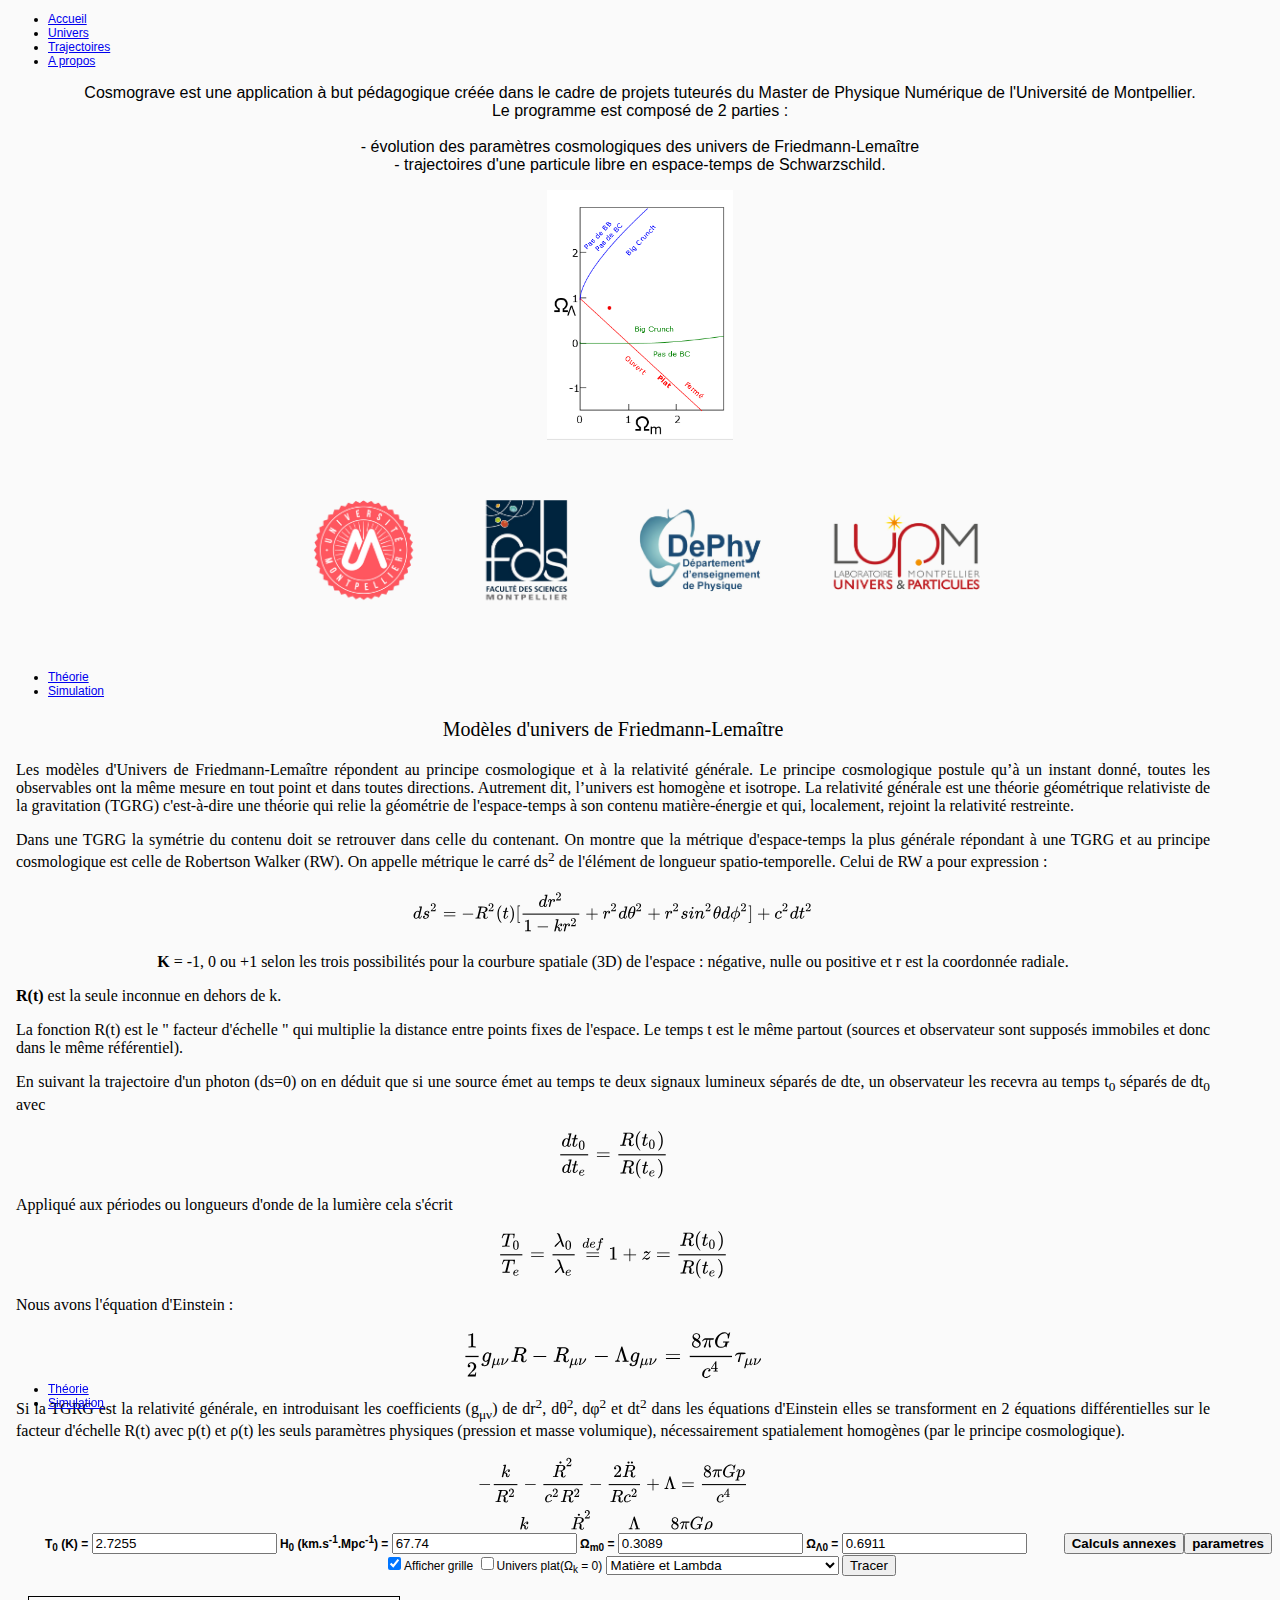
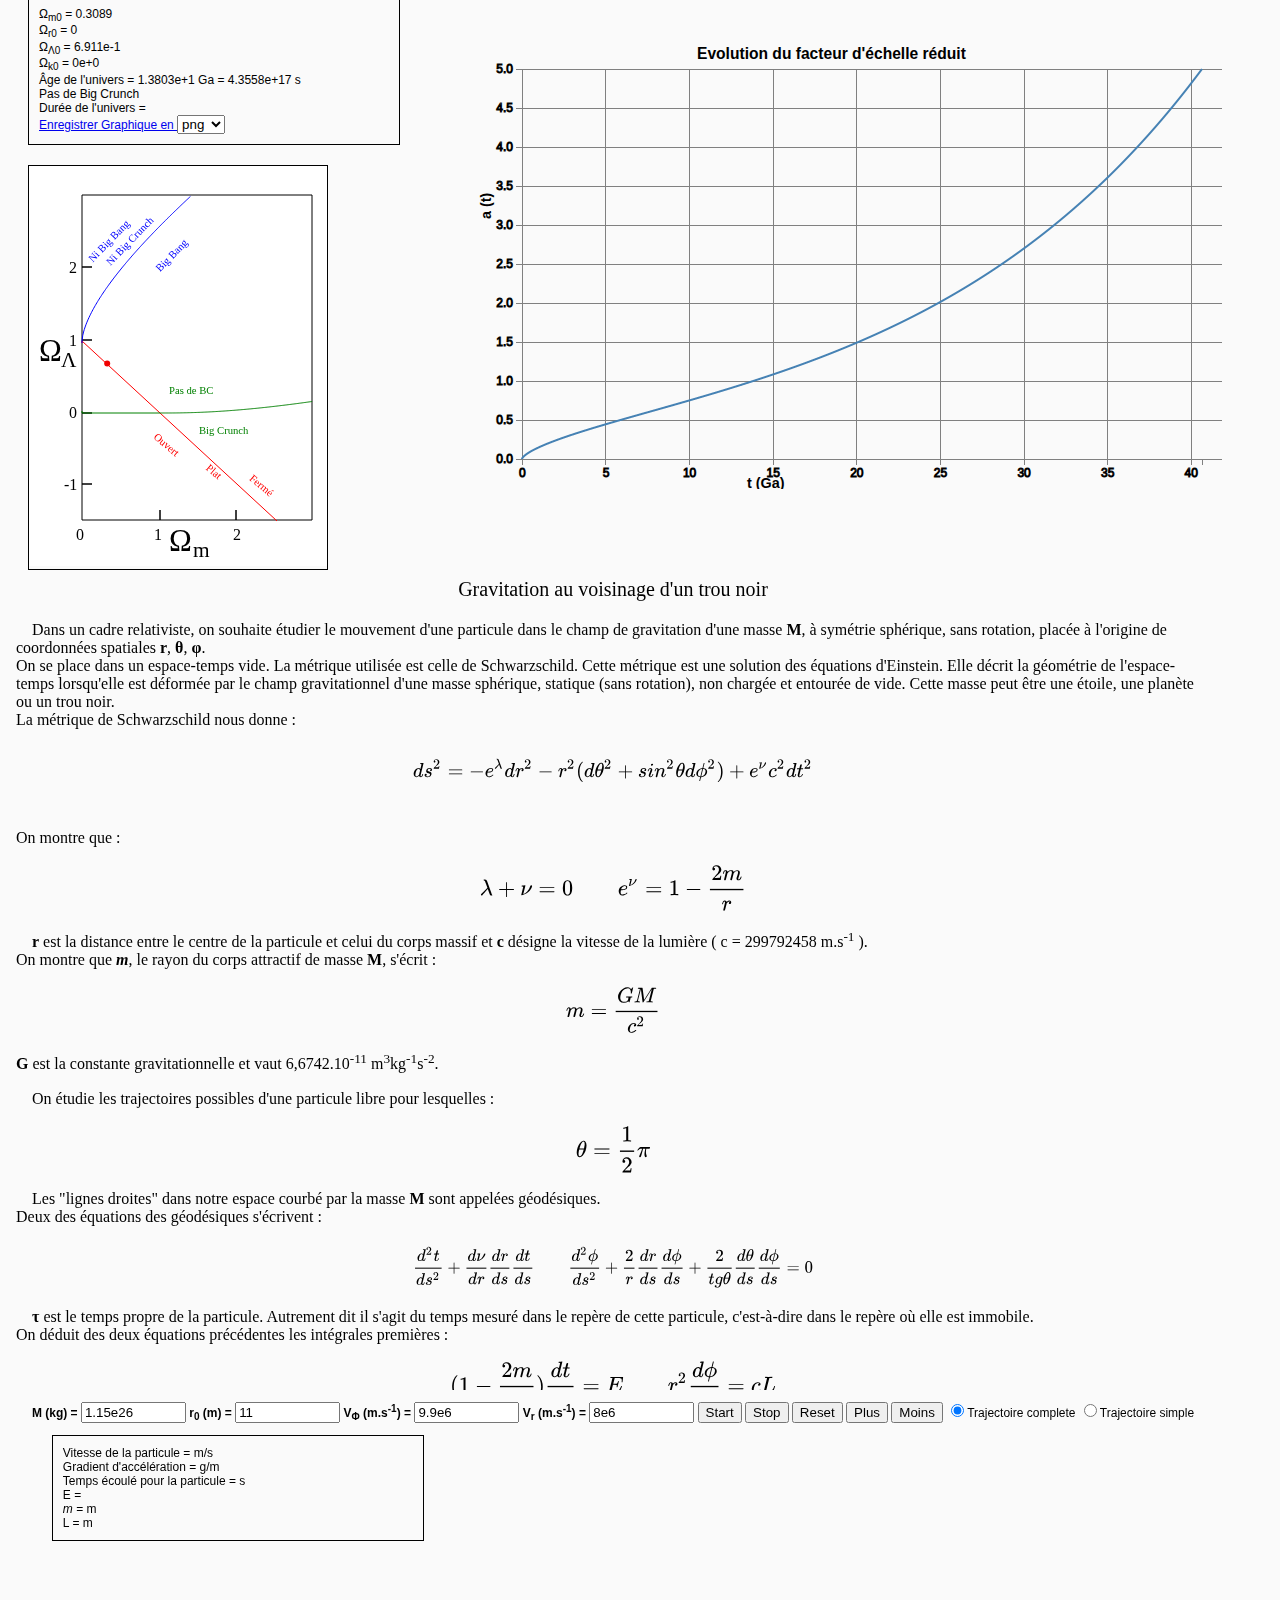
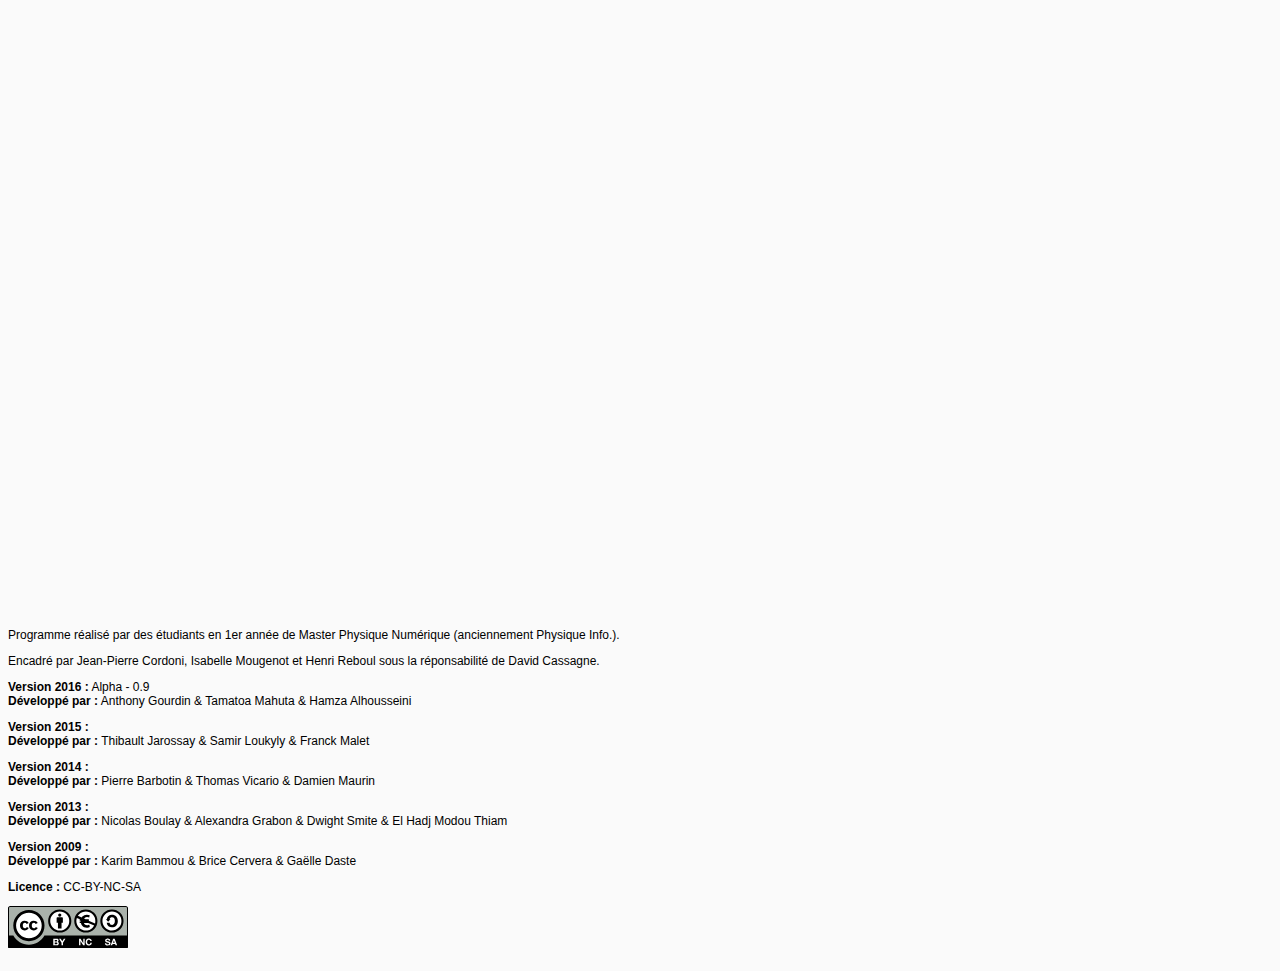
==== index.html @ a2ac2a6b "v0.9l" ====
<!DOCTYPE html>
<html>
	<head>
		<meta http-equiv="content-type" content="text/html; charset=UTF-8">
		<meta charset="utf-8">
		<meta name="description" content="Cosmograve, partie cosmo, programme qui permet de déterminer l'age de l'univers ainsi que tracer son evolution" />
		<meta http-equiv="Content-Language" content="fr-FR" />
		<title>Cosmograve</title>
		<link rel="stylesheet" media="screen and (min-width: 800px)" href="./lib/jquery-ui-1.11.4/jquery-ui.min.css">
		<link rel="stylesheet" media="screen and (min-width: 800px)" href="./css/style.css">
		<link rel="stylesheet" media="screen and (max-device-width: 800px)" type="text/css" title="mobile" href="./css/mobile.css" />
		
		<script src="./lib/jquery-1.12.3.min.js"></script>
		<!--<script src="./lib/math.min.js"></script>-->
		<script src="./lib/d3_min.js"></script>
		<script src="./lib/jquery-ui-1.11.4/jquery-ui.min.js"></script>
		<script src="./lib/canvg.min.js"></script>
		<script src="./lib/jsPDF.js"></script>
		<script src="./lib/jspdf_addimage_min.js"></script>
		<script src="./lib/FileSaver_min.js"></script>
		<script src="./lib/FileSaver_min.js"></script>
		
		<script src="./js/rungekutta.js"></script>
		<script src="./js/range_min.js"></script>
		<script src="./js/integrale.js"></script>
		<script src="./js/graphique_min.js"></script>
		<script src="./js/main_calcul.js"></script>
		<script src="./js/ouvrirPopup_min.js"></script>
		<script src="./js/cosh_min.js"></script>
		<script src="./js/canvas_min.js"></script>
		<script src="./js/initialisation_index_min.js"></script>
		<script src="./js/defiler_image_min.js"></script>
		<script src="./js/ddl_canvas_min.js"></script>
		<script src="./js/calculDpTheta_min.js"></script>
		<script src="./js/calcul_annexe.js"></script>
		<script src="./js/save_para_min.js"></script>
	</head>
	
	<body>
		<div id="masquer">
			<div id="tabs">
				
				<ul>
					<li><a href="#tabs-1">Accueil</a></li>
					<li><a href="#tabs-2">Univers</a></li>
					<li><a href="#tabs-3">Trajectoires</a></li>
					<li><a href="#tabs-4">A propos</a></li>
				</ul>
				
				<div id="tabs-1">
					<p style="text-align: center; font-size:16px">Cosmograve est une application à but pédagogique créée dans le cadre de projets tuteurés du Master de Physique Numérique de l'Université de Montpellier.<br />Le programme est composé de 2 parties :<br /><br />- évolution des paramètres cosmologiques des univers de Friedmann-Lemaître<br />- trajectoires d'une particule libre en espace-temps de Schwarzschild.</p>
					<p style="text-align: center;">
						<img src='./img/separatrice.png' style="display: inline;" height="250px">
						<img src='./img/univers_plat.png' style="display: none;" height="250px" >
						<img src='./img/separa.png' style="display: none;" height="250px" >
						<img src='./img/univer_ferme.png' style="display: none;" height="250px" >
					</p>
					
					<script type="text/javascript">
						//pour faire defiler les images
						I = 0 ;
						Imax = document.images.length - 1 ;
						suivante();
					</script> 
					<p style="text-align: center;"><img src="./img/logo.png" height="200px" /></p>
				</div>
				
				<div id="tabs-2">
					<div id="tabs-a">
						<ul>
							<li><a href="#tabs-a-1" title="tabs-a-1">Théorie</a></li>
							<li><a href="#tabs-a-2" title="tabs-a-2">Simulation</a></li>
						</ul>
						<div id="tabs-a-1">
							<object id="theorie" type="text/html" data="./sous_page/theorie_cosmologie.html" width="1300" height="560"></object>
						</div>
						<div id="tabs-a-2">
							<div id="plus"><button type="button" onClick="document.getElementById('masquer').style.opacity = 0.3; document.getElementById('annexes').style.display = 'inline'; getDonnee();">Calculs annexes</button><button id="para" type="button" onClick="document.getElementById('masquer').style.opacity = 0.3; document.getElementById('parametres_popup').style.display = 'inline'; getData_para();">parametres</button></div>
							<div id="temp"></div>
							<form id="parametres" action="" method="post" autocomplete="off">
								
								<input type="hidden" id="c" value="299792458" />
								<input type="hidden" id="G" value="6.67385e-11" />
								<input type="hidden" id="h" value="6.62607004e-34" />
								<input type="hidden" id="k" value="1.38064852e-23" />
								<input type="hidden" id="typeannee" value="Grégorienne" />
								<input type="hidden" id="nbr_precision" value="4" />
								
								<div class="desact_retour">
									<label for="T0">T<sub>0</sub> (K) =</label>
									<input id="T0" value="2.7255" maxlength="10" type="text"> 
								</div>
								<div class="desact_retour">
									<label for="H0">H<sub>0</sub> (km.s<sup>-1</sup>.Mpc<sup>-1</sup>) =</label>
									<input id="H0" value="67.74" maxlength="10" type="text">
								</div>
								<div class="desact_retour">
									<label for="omegam0">&Omega;<sub>m0</sub> =</label>
									<input id="omegam0" value="0.3089" maxlength="10" type="text">
								</div>
								<div class="desact_retour">
									<label for="omegalambda0">&Omega;<sub>&Lambda;0</sub> =</label>
									<input id="omegalambda0" value="0.6911" maxlength="10" type="text">
								</div>
								
								<div>
									<input id="grille" type="checkbox" name="grille" checked="checked">Afficher grille
									<input id="univ_plat" type="checkbox" name="univ_plat">Univers plat(&Omega;<sub>k</sub> = 0)
									
									<select id="liste" name="type" size="1">
										<option selected="selected">Mati&egrave;re et Lambda</option>
										<option>Mati&egrave;re, Lambda et RFC</option>
										<option>Mati&egrave;re, Lambda, RFC et Neutrinos</option>
									</select>
									
									<div class="button, desact_retour" onclick="calcul()">
										<button type="button">Tracer</button>
									</div>
									
								</div>
							</form>
							
							<div id="graphique">
							</div>
							<canvas id="canvas_1" style="display : none;" width="750px"></canvas>
							
							<div id="information">
								&Omega;<sub>m0</sub> = <span id="resultat_omegam0"></span><br />
								&Omega;<sub>r0</sub> = <span id="resultat_omegar0"></span><br />
								&Omega;<sub>&Lambda;0</sub> = <span id="resultat_omegarlambda0"></span><br />
								&Omega;<sub>k0</sub> = <span id="resultat_omegak0"></span><br />
								<span id="resultat_ageunivers"></span><br />
								<span id="resultat_bigcrunch"></span><br />
								Durée de l'univers = <span id="resultat_dureeuniv"></span><br />
								<a id="dl" download="Cosmograve.png" href="#">Enregistrer Graphique en </a><SELECT id="type" size="1">
									<OPTION value="png">png
										<OPTION value="bmp">bmp
											<OPTION value="jpeg">jpeg
												<OPTION value="pdf">pdf
												</SELECT>
											</div>
											
											<div id="modele">
												<canvas id="canvas" width="298" height="400">
													<p>Désolé, votre navigateur ne supporte pas Canvas. Mettez-vous à jour</p>
												</canvas>
											</div>
											<script src="./js/univers_plat_min.js"></script>
											<script src="./js/canvas_h0neg_min.js"></script>
											<script type="text/javascript">
												canvas  = document.getElementById('canvas');
												context = canvas.getContext('2d');
												
												graphique  = document.getElementById('graphique');
												
												document.getElementById("dl").addEventListener('click', dlCanvas, false);
												
												//genere le premier graphique des generatrices et lance le 1er calcul
												update_modele();
												calcul();
												
												//lance la fonction qui actualise le graph des generatrices et les valeurs des omega r et lambda lorque l'on click dessus
												var myImg = document.getElementById("canvas");
												myImg.onmousedown = GetCoordinates;
											</script>
											
										</div>
									</div> 
								</div>
								
								<div id="tabs-3">
									<div id="tabs-b">
										<ul>
											<li><a href="#tabs-b-1" title="tabs-b-1">Théorie</a></li>
											<li><a href="#tabs-b-2" title="tabs-b-2">Simulation</a></li>
										</ul>
										<div id="tabs-b-1">
											<object id="theorie_gravi" type="text/html" data="./sous_page/theorie_gravitation.html" width="1300" height="560"></object>
										</div>
										<div id="tabs-b-2">
											<object id="simu_gravi" type="text/html" data="./sous_page/gravitation_simulation.html" width="1300" height="560"></object>
										</div>
									</div>
								</div>
								
								<div id="tabs-4">
									<p>Programme réalisé par des étudiants en 1er année de Master Physique Numérique (anciennement Physique Info.).</p>
									<p>Encadré par Jean-Pierre Cordoni, Isabelle Mougenot et Henri Reboul  sous la réponsabilité de David Cassagne.</p>
									<p><strong>Version 2016 :</strong> Alpha - 0.9<br />
										<strong>Développé par :</strong>  Anthony Gourdin
										& Tamatoa Mahuta
									& Hamza Alhousseini</p>
									
									<p><strong>Version 2015 :</strong><br />
										<strong>Développé par :</strong>  Thibault Jarossay
										& Samir Loukyly
										& Franck Malet
									</p>
									
									<p><strong>Version 2014 :</strong><br />
										<strong>Développé par :</strong> Pierre Barbotin
										& Thomas Vicario
										& Damien Maurin
									</p>
									
									<p><strong>Version 2013 :</strong><br />
										<strong>Développé par :</strong>  Nicolas Boulay
										& Alexandra Grabon
										& Dwight Smite
										& El Hadj Modou Thiam
									</p>
									
									<p><strong>Version 2009 :</strong><br />
										<strong>Développé par :</strong>  Karim Bammou
										& Brice Cervera
										& Gaëlle Daste
									</p>
									<p><strong>Licence :</strong> CC-BY-NC-SA </p><p><object type="image/svg+xml" data="./img/by-nc-sa.eu.svg" width="180" height="50">Le navigateur ne peut lire ce kiwi</object></p>
								</div>
							</div>
						</div>
						
						<div id="annexes">
							<div id="tabs_annexes">
								
								<ul>
									<li><a href="#tabs-1">Calculs Annexes</a></li>
								</ul>
								
								<div id="tabs-1">
									
									Les paramètres cosmologiques:
									<div>
										<label for="T0_annexes">T<sub>0</sub> =</label>
										<span id="T0_annexes" style="color:blue"></span> K
									</div>
									
									<div>
										<label for="H0_annexes">H<sub>0</sub> =</label>
										<span id="H0_annexes" style="color:blue"></span> km.s<sup>-1</sup>.Mpc<sup>-1</sup>
									</div>
									
									<div>
										<label for="omegam0_annexes">&Omega;<sub>m0</sub> =</label>
										<span id="omegam0_annexes" style="color:blue"></span>
									</div>
									
									<div>
										<label for="omegalambda0_annexes">&Omega;<sub>&Lambda;0</sub> =</label>
										<span id="omegalambda0_annexes" style="color:blue"></span>
									</div>
									
									<div>
										<label for="resultat_omegar0_annexes">&Omega;<sub>r0</sub> =</label>
										<span id="resultat_omegar0_annexes" style="color:blue"></span>
									</div>
									
									<div>
										<label for="resultat_omegak0_annexes">&Omega;<sub>k0</sub> =</label>
										<span id="resultat_omegak0_annexes" style="color:blue"></span>
									</div>
									
									<div class="desact_retour">
										<label for="type_annexes">Type =</label>
										<span id="type_annexes" style="color:blue"></span>
									</div>
									
									<form id="nouvellesDonnees" action="" method="post">
										<div class="desact_retour">
											<label for="z1">z<sub>1</sub> =</label>
											<input id="z1" value="0" maxlength="13" type="text">
										</div>
										<div class="desact_retour">
											<label for="z2">z<sub>2</sub> =</label>
											<input id="z2" value="0" maxlength="13" type="text"> 
										</div>
										<script type="text/javascript">
											function getDonnee(){
												document.getElementById("T0_annexes").innerHTML = document.getElementById("T0").value;
												document.getElementById("H0_annexes").innerHTML = document.getElementById("H0").value;
												document.getElementById("omegam0_annexes").innerHTML = document.getElementById("omegam0").value;
												document.getElementById("resultat_omegar0_annexes").innerHTML = document.getElementById("resultat_omegar0").innerHTML;
												document.getElementById("resultat_omegak0_annexes").innerHTML = document.getElementById("resultat_omegak0").innerHTML;
												document.getElementById("omegalambda0_annexes").innerHTML = document.getElementById("omegalambda0").value;
												document.getElementById("type_annexes").innerHTML = document.getElementById("liste").value;
												
												document.getElementById("T0_annexes").value = document.getElementById('T0').value;
												document.getElementById("H0_annexes").value = document.getElementById('H0').value;
												document.getElementById("omegam0_annexes").value = document.getElementById('omegam0').value;
												document.getElementById("omegalambda0_annexes").value = document.getElementById('omegalambda0').value;
												document.getElementById("resultat_omegak0_annexes").value = document.getElementById('resultat_omegak0').value;
											}
											
											$( "#z1" ).change(function() {
												if(document.getElementById("z1").value > 5e6 && !(document.getElementById("liste").options[2].selected || document.getElementById("liste").options[1].selected)){
													alert("La valeur maximale du décalage spectral z1 est de 5e6 sans radiation, elle a été redéfinie à 5e6.");
													document.getElementById("z1").value = 5e6;
												}
											});
											
											$( "#z2" ).change(function() {
												if(document.getElementById("z2").value > 5e6 && !(document.getElementById("liste").options[2].selected || document.getElementById("liste").options[1].selected)){
													alert("La valeur maximale du décalage spectral z2 est de 5e6 sans radiation, elle a été redéfinie à 5e6.");
													document.getElementById("z2").value = 5e6;
												}
											});
										</script>
										<div id="plus"><button type="button" onclick="calcu()">Calcul</button> 
										</div>
									</form>
									<br />
									<div>
										<div>
											<label for="dm1">d<sub>m1</sub> =</label>
											<span id="dm1" style="color:blue"></span> m = <span id="dm1_pc" style="color:blue"></span> pc
										</div>
										<div>
											<label for="dm2">d<sub>m2</sub> =</label>
											<span id="dm2" style="color:blue"></span> m = <span id="dm2_pc" style="color:blue"></span> pc
										</div>
										<div>
											<label for="dm">d<sub>m2</sub> - d<sub>m1</sub> =</label>
											<span id="dm" style="color:blue"></span> m = <span id="dm_pc" style="color:blue"></span> pc
										</div>
					
										<div>
											<label for="tempsEmission">t<sub>1</sub>=</label>
											<span id="tempsEmission" style="color:blue"></span> a = <span id="tempsEmission_sec" style="color:blue"></span> s
										</div>
										
										<div>
											<label for="tempsReception">t<sub>2</sub>=</label>
											<span id="tempsReception" style="color:blue"></span> a = <span id="tempsReception_sec" style="color:blue"></span> s
										</div>
										
										<div>
											<label for="agebetween">t<sub>2</sub>-t<sub>1</sub> =</label>
											<span id="agebetween" style="color:blue"></span> a = <span id="agebetween_sec" style="color:blue"></span> s
										</div>
										
										
										<div>
											<p>Les 2 calculs suivants utilisent z<sub>1</sub>,</p>
											<div class="desact_retour">
												<label for="diametre">D =</label>
												<input id="diametre" value="" maxlength="17" type="text">  (m)
												<input type="button" value="--> θ" onClick="calcultheta();">
											</div>
											<div class="desact_retour">
												<input type="button" value="D <--" onClick="calculD();">
												<label for="theta">θ =</label>
												<input id="theta" value="" maxlength="17" type="text"> (Seconde d'arc)
											</div>
										</div>
									</div>
									
									<div id="plus"><button type="button" onclick="document.getElementById('masquer').style.opacity = 1; document.getElementById('annexes').style.display = 'none';">Retour</button></div>
								</div>
							</div>
						</div>
						
						<div id="parametres_popup">
							<script>
								$(function() {
									$( "#tabs_parametres" ).tabs();
								});
							</script>
							<script>
								function reset(){
									document.getElementById('c_para').value = 299792458;
									document.getElementById('k_para').value = 1.38064852e-23;
									document.getElementById('h_para').value = 6.62607004e-34;
									document.getElementById('G_para').value = 6.67385e-11;
									document.getElementById('typeannee_para').value = "Grégorienne";
									document.getElementById('nbr_precision_para').value = "4";
								}
								
								//initialise les champs dans la fenetre constantes
								function getData_para(){
									document.getElementById("c_para").value = document.getElementById('c').value;
									document.getElementById("k_para").value = document.getElementById('k').value;
									document.getElementById("h_para").value = document.getElementById('h').value;
									document.getElementById("G_para").value = document.getElementById('G').value;
									document.getElementById("typeannee_para").value = document.getElementById('typeannee').value;
									document.getElementById("nbr_precision_para").value = document.getElementById('nbr_precision').value;
								}
							</script>
							<div id="tabs_parametres">
								
								<ul>
									<li><a href="#tabs-1">Constantes et paramètres</a></li>
								</ul>
								
								<div id="tabs-1">
									<label for="c_para">c = </label><input type="text" id="c_para" /> m.s<sup>-1</sup><br />
									<label for="k_para">k = </label><input type="text" id="k_para" /> m<sup>2</sup>.kg.s<sup>-2</sup>.K<sup>-1</sup> <br />
									<label for="h_para">h = </label><input type="text" id="h_para" /> m<sup>2</sup>.kg.s<sup>-1</sup> <br />
									<label for="G_para">G = </label><input type="text" id="G_para" /> m<sup>3</sup>.kg<sup>-1</sup>.s<sup>-2</sup> <br /><br />
									
									<label for="typeannee_para">Type d'année = </label><SELECT id="typeannee_para" name="typeannee" size="1">
										<OPTION value="Grégorienne">Grégorienne
											<OPTION value="Sidérale">Sidérale
												<OPTION value="Julienne">Julienne
													<OPTION value="Tropique (2000)">Tropique (2000)
													</SELECT>
													<br /><br />
													
													<label for="nbr_precision_para">Nombre de chiffre après la virgule = </label><SELECT id="nbr_precision_para" name="nbr_precision" size="1">
														<OPTION value="0">0
															<OPTION value="1">1
																<OPTION value="2">2
																	<OPTION value="3">3
																		<OPTION value="4">4
																		</SELECT>
																		<br /><br />
																		<button type="button" onClick="save_para()">Enregistrer</button><button type="button" onClick="reset()">Reset</button><button type="button" onClick="document.getElementById('masquer').style.opacity = 1; document.getElementById('parametres_popup').style.display = 'none';">Retour</button> 
																	</div>
																</div>
															</div>
															
															<script type="text/javascript">
																//adapte la taille des onglets qui sont sous forme d'objet
																document.getElementById("theorie").setAttribute("width", largeur_fenetre-70);
																document.getElementById("theorie").setAttribute("height", hauteur_fenetre-80);
																
																document.getElementById("theorie_gravi").setAttribute("width", largeur_fenetre-70);
																document.getElementById("theorie_gravi").setAttribute("height", hauteur_fenetre-80);
																
																document.getElementById("simu_gravi").setAttribute("width", largeur_fenetre-70);
																document.getElementById("simu_gravi").setAttribute("height", hauteur_fenetre-80);
															</script>
														</body>
													</html>
---- css/style.css ----
/*
	Cosmograve
*/
body { 
	font			:	12px Arial;
	background-color:	#FAFAFA;
}
label{
	font-weight 	:	bold;
}
.desact_retour{
	display			:	inline-block;
}
#parametres{
	text-align		:	center;
}
#graphique{
	margin-right	:	50px;
	margin-top		:	5%;
	float			:	right;
}
#information{
	margin-top		:	20px;
	margin-left		:	20px;
	/*margin-bottom	:	270px;*/
	border			:	1px black solid;
	padding			:	10px;
	width			:	350px;
}
#modele{
	float			:	left;
	margin-top		:	20px;
	margin-left		:	20px;
	border			:	1px black solid;
}
#plus{
	float			:	right;
}
#plus button{
	font-weight 	:	bold;
}
path { 
	stroke			:	steelblue;
	stroke-width	:	2;
	fill			:	none;
}
.axis path, .axis line {
	fill			:	none;
	stroke			:	grey;
	stroke-width	:	1;
	shape-rendering	:	crispEdges;
}
svg{
	text-align		:	center;
}
.legend_axe{
	font-weight		:	bold;
	font-size		:	1.2em;
}
.legend_titre{
	font-weight		:	bold;
	font-size		:	1.3em;
}
#tabs-2{
	margin			:	0px;
	padding			:	0px;
}
#tabs-3{
	margin			:	0px;
	padding			:	0px;
}
#tabs-a{
	height			:	700px;
}
#masquer{
}
#tabs{
	z-index			:	2;
}
#annexes{
	display			:	none;
	z-index			:	1;
	position		:	absolute;
	top				:	200px;
	left			:	320px;
	background-color:	#FAFAFA;
}
#parametres_popup{
	display			:	none;
	z-index			:	1;
	position		:	absolute;
	top				:	200px;
	left			:	320px;
	background-color:	#FAFAFA;
	width			:	400px;
}
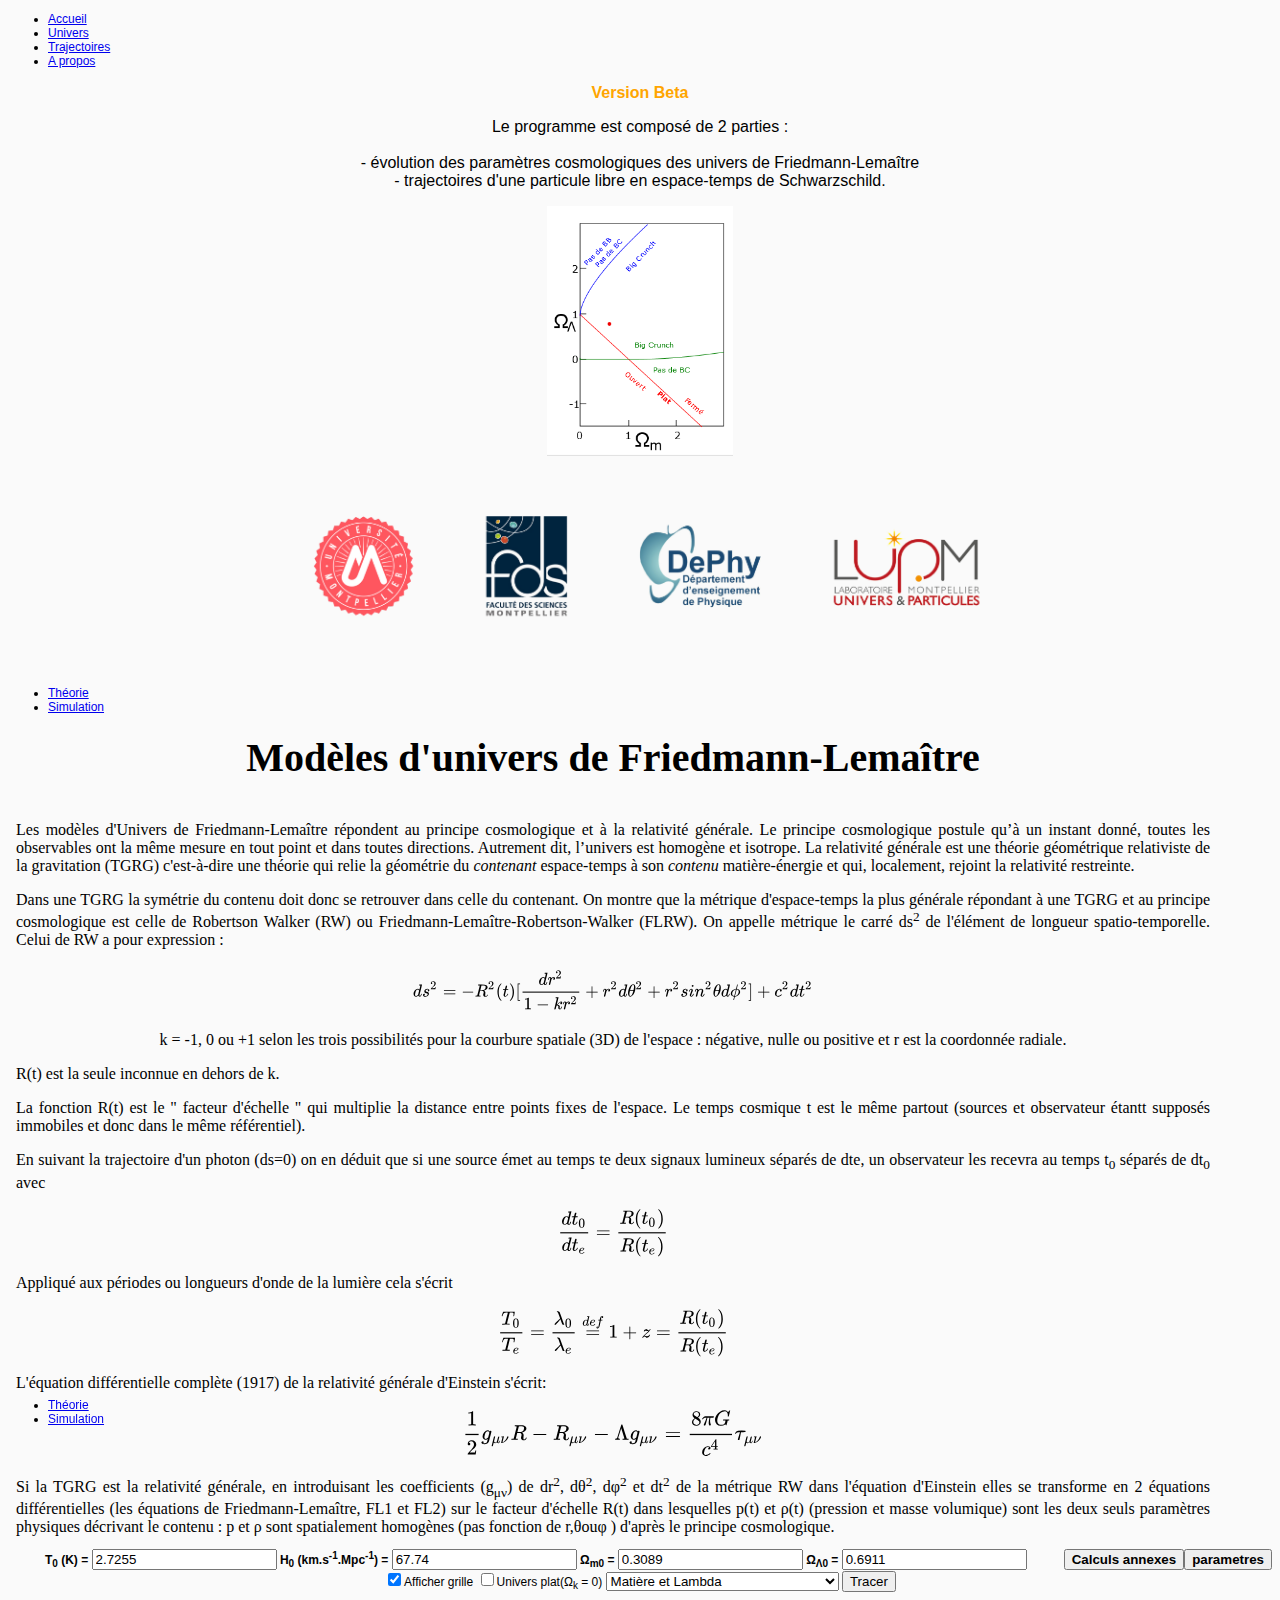
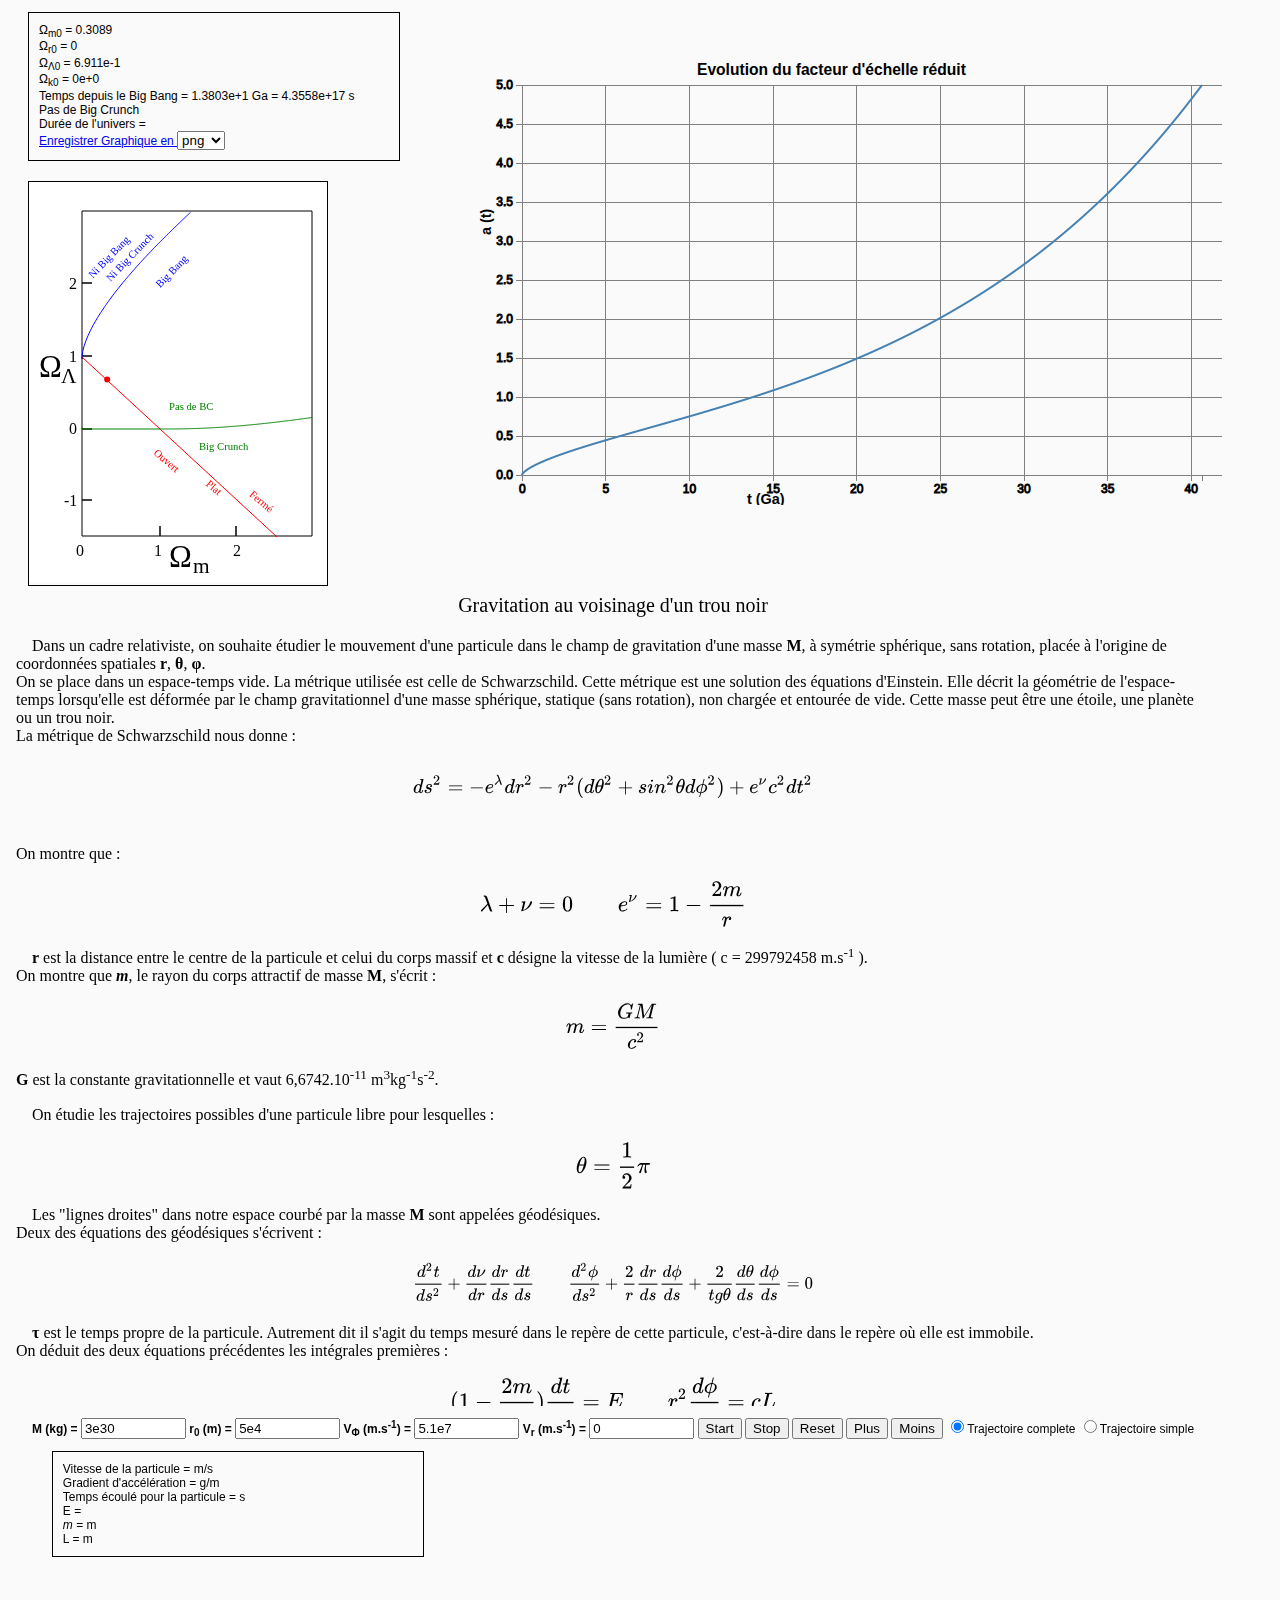
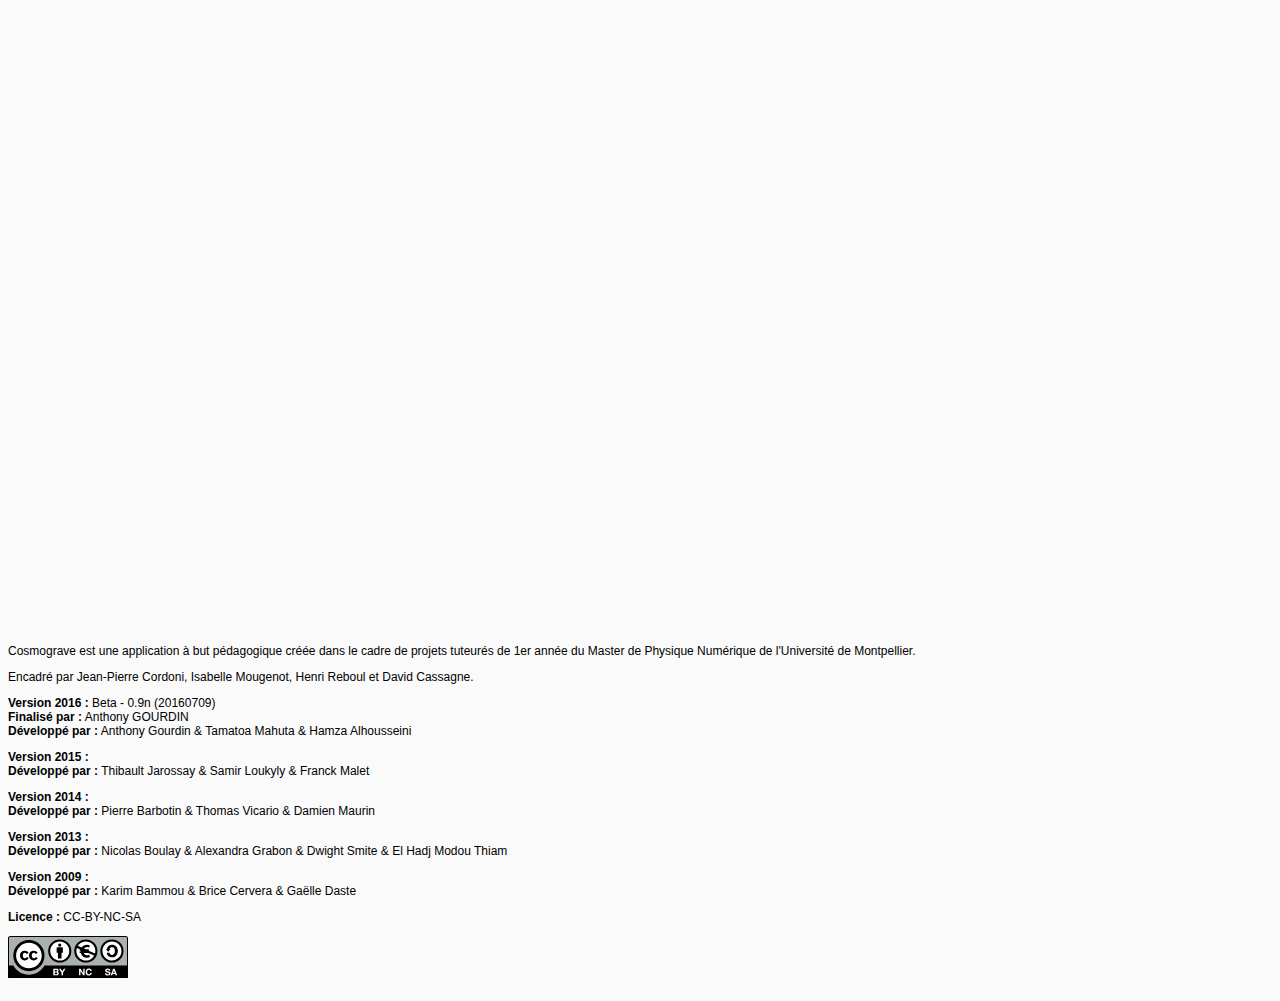
==== commit bfed1095: "v0.9o" ====
--- a/index.html
+++ b/index.html
@@ -48,7 +48,8 @@
 				</ul>
 				
 				<div id="tabs-1">
-					<p style="text-align: center; font-size:16px">Cosmograve est une application à but pédagogique créée dans le cadre de projets tuteurés du Master de Physique Numérique de l'Université de Montpellier.<br />Le programme est composé de 2 parties :<br /><br />- évolution des paramètres cosmologiques des univers de Friedmann-Lemaître<br />- trajectoires d'une particule libre en espace-temps de Schwarzschild.</p>
+					<p style="color : orange; font-weight: bold; text-align: center; font-size:16px">Version Beta</p>
+					<p style="text-align: center; font-size:16px">Le programme est composé de 2 parties :<br /><br />- évolution des paramètres cosmologiques des univers de Friedmann-Lemaître<br />- trajectoires d'une particule libre en espace-temps de Schwarzschild.</p>
 					<p style="text-align: center;">
 						<img src='./img/separatrice.png' style="display: inline;" height="250px">
 						<img src='./img/univers_plat.png' style="display: none;" height="250px" >
@@ -118,8 +119,37 @@
 									</div>
 									
 								</div>
-							</form>
-							
+							</form>							
+							<script type="text/javascript">
+								//Limiter imposer pour les donnees d'entrees
+								$( "#T0" ).change(function() {
+									if(document.getElementById("T0").value > 1e99){
+										alert("La valeur maximale de T0 est de 1e99, elle a été redéfinie à 1e99.");
+										document.getElementById("T0").value = 1e99;
+									}
+								});
+								
+								$( "#H0" ).change(function() {
+									if(document.getElementById("H0").value > 1e99){
+										alert("La valeur maximale de H0 est de 1e99, elle a été redéfinie à 1e99.");
+										document.getElementById("H0").value = 1e99;
+									}
+								});
+								
+								$( "#omegam0" ).change(function() {
+									if(document.getElementById("omegam0").value > 1e99){
+										alert("La valeur maximale de \u03A9_m0 est de 1e99, elle a été redéfinie à 1e99.");
+										document.getElementById("omegam0").value = 1e99;
+									}
+								});
+								
+								$( "#omegalambda0" ).change(function() {
+									if(document.getElementById("omegalambda0").value > 1e99){
+										alert("La valeur maximale de \u03A9_\u039B 0 est de 1e99, elle a été redéfinie à 1e99.");
+										document.getElementById("omegalambda0").value = 1e99;
+									}
+								});
+							</script>
 							<div id="graphique">
 							</div>
 							<canvas id="canvas_1" style="display : none;" width="750px"></canvas>
@@ -184,9 +214,11 @@
 								</div>
 								
 								<div id="tabs-4">
-									<p>Programme réalisé par des étudiants en 1er année de Master Physique Numérique (anciennement Physique Info.).</p>
-									<p>Encadré par Jean-Pierre Cordoni, Isabelle Mougenot et Henri Reboul  sous la réponsabilité de David Cassagne.</p>
-									<p><strong>Version 2016 :</strong> Alpha - 0.9<br />
+									<p>Cosmograve est une application à but pédagogique créée dans le cadre de projets tuteurés de 1er année du Master de Physique Numérique de l'Université de Montpellier.</p>
+									<p>Encadré par Jean-Pierre Cordoni, Isabelle Mougenot, Henri Reboul et David Cassagne.</p>
+									
+									<p><strong>Version 2016 :</strong> Beta - 0.9n (20160709)<br />
+										<strong>Finalisé par :</strong> Anthony GOURDIN<br />
 										<strong>Développé par :</strong>  Anthony Gourdin
 										& Tamatoa Mahuta
 									& Hamza Alhousseini</p>
@@ -322,7 +354,7 @@
 											<label for="dm">d<sub>m2</sub> - d<sub>m1</sub> =</label>
 											<span id="dm" style="color:blue"></span> m = <span id="dm_pc" style="color:blue"></span> pc
 										</div>
-					
+										
 										<div>
 											<label for="tempsEmission">t<sub>1</sub>=</label>
 											<span id="tempsEmission" style="color:blue"></span> a = <span id="tempsEmission_sec" style="color:blue"></span> s
@@ -430,4 +462,4 @@
 																document.getElementById("simu_gravi").setAttribute("height", hauteur_fenetre-80);
 															</script>
 														</body>
-													</html>																																																																																																																																																																																															+													</html>																																																																																																																																																																																																												--- a/css/mobile.css
+++ b/css/mobile.css
@@ -0,0 +1,124 @@
+/*
+	Cosmograve
+*/
+body { 
+	font			:	25px Arial;
+	font-weight		:	bold;
+	width			:	auto;
+    margin			:	0;
+    padding			:	0;
+	text-align		:	center;
+	margin-left		:	auto;
+	margin-right	:	auto;
+}
+img, table, td, blockquote, code, pre, textarea, input, iframe, object, embed, video {
+	max-width		:	100%;
+}
+/* conserver le ratio des images */
+img {
+	height			:	auto;
+}
+@media (max-device-width:800px) {
+  html {
+   -webkit-text-size-adjust: 100%;
+   -ms-text-size-adjust: 100%;
+  }
+}
+label{
+	font-weight 	:	bold;
+}
+.desact_retour{
+	display			:	block;
+}
+form input{
+	height			:	30px;
+	width			:	450px;
+	font-weight		:	bold;
+	font-size		:	24px;
+}
+form select{
+	height			:	30px;
+	width			:	480px;
+	font-weight		:	bold;
+	font-size		:	24px;
+}
+form button{
+	height			:	35px;
+	width			:	480px;
+	font-weight		:	bold;
+	font-size		:	24px;
+}
+#parametres{
+	text-align		:	center;
+}
+#graphique{
+	margin-right	:	0%;
+	margin-top		:	5%;
+	float			:	none;
+	width			:	480px;
+	height			:	auto;
+}
+#information{
+	margin-top		:	5%;
+	margin-left		:	20px;
+	border			:	1px black solid;
+	padding			:	10px;
+	width			:	450px;
+	text-align		:	left;
+}
+#plus{
+	float			:	none;
+	text-align		:	center;
+}
+#plus button{
+	height			:	35px;
+	width			:	430px;
+	font-weight		:	bold;
+	font-size		:	24px;
+}
+#plus button{
+	font-weight 	:	bold;
+}
+path { 
+	stroke			:	green;
+	stroke-width	:	2;
+	fill			:	none;
+}
+.axis path, .axis line {
+	fill			:	none;
+	stroke			:	grey;
+	stroke-width	:	1;
+	shape-rendering	:	crispEdges;
+}
+svg{
+	text-align		:	center;
+}
+.legend_axe{
+	font-weight		:	bold;
+}
+.legend_titre{
+	font-weight		:	bold;
+	font-size		:	1.2em;
+}
+#masquer{
+}
+#tabs{
+	z-index			:	2;
+}
+#annexes{
+	display			:	none;
+	z-index			:	1;
+	position		:	absolute;
+	top				:	200px;
+	left			:	320px;
+	background-color:	#FAFAFA;
+}
+#parametres_popup{
+	display			:	none;
+	z-index			:	1;
+	position		:	absolute;
+	top				:	200px;
+	left			:	320px;
+	background-color:	#FAFAFA;
+	width			:	400px;
+}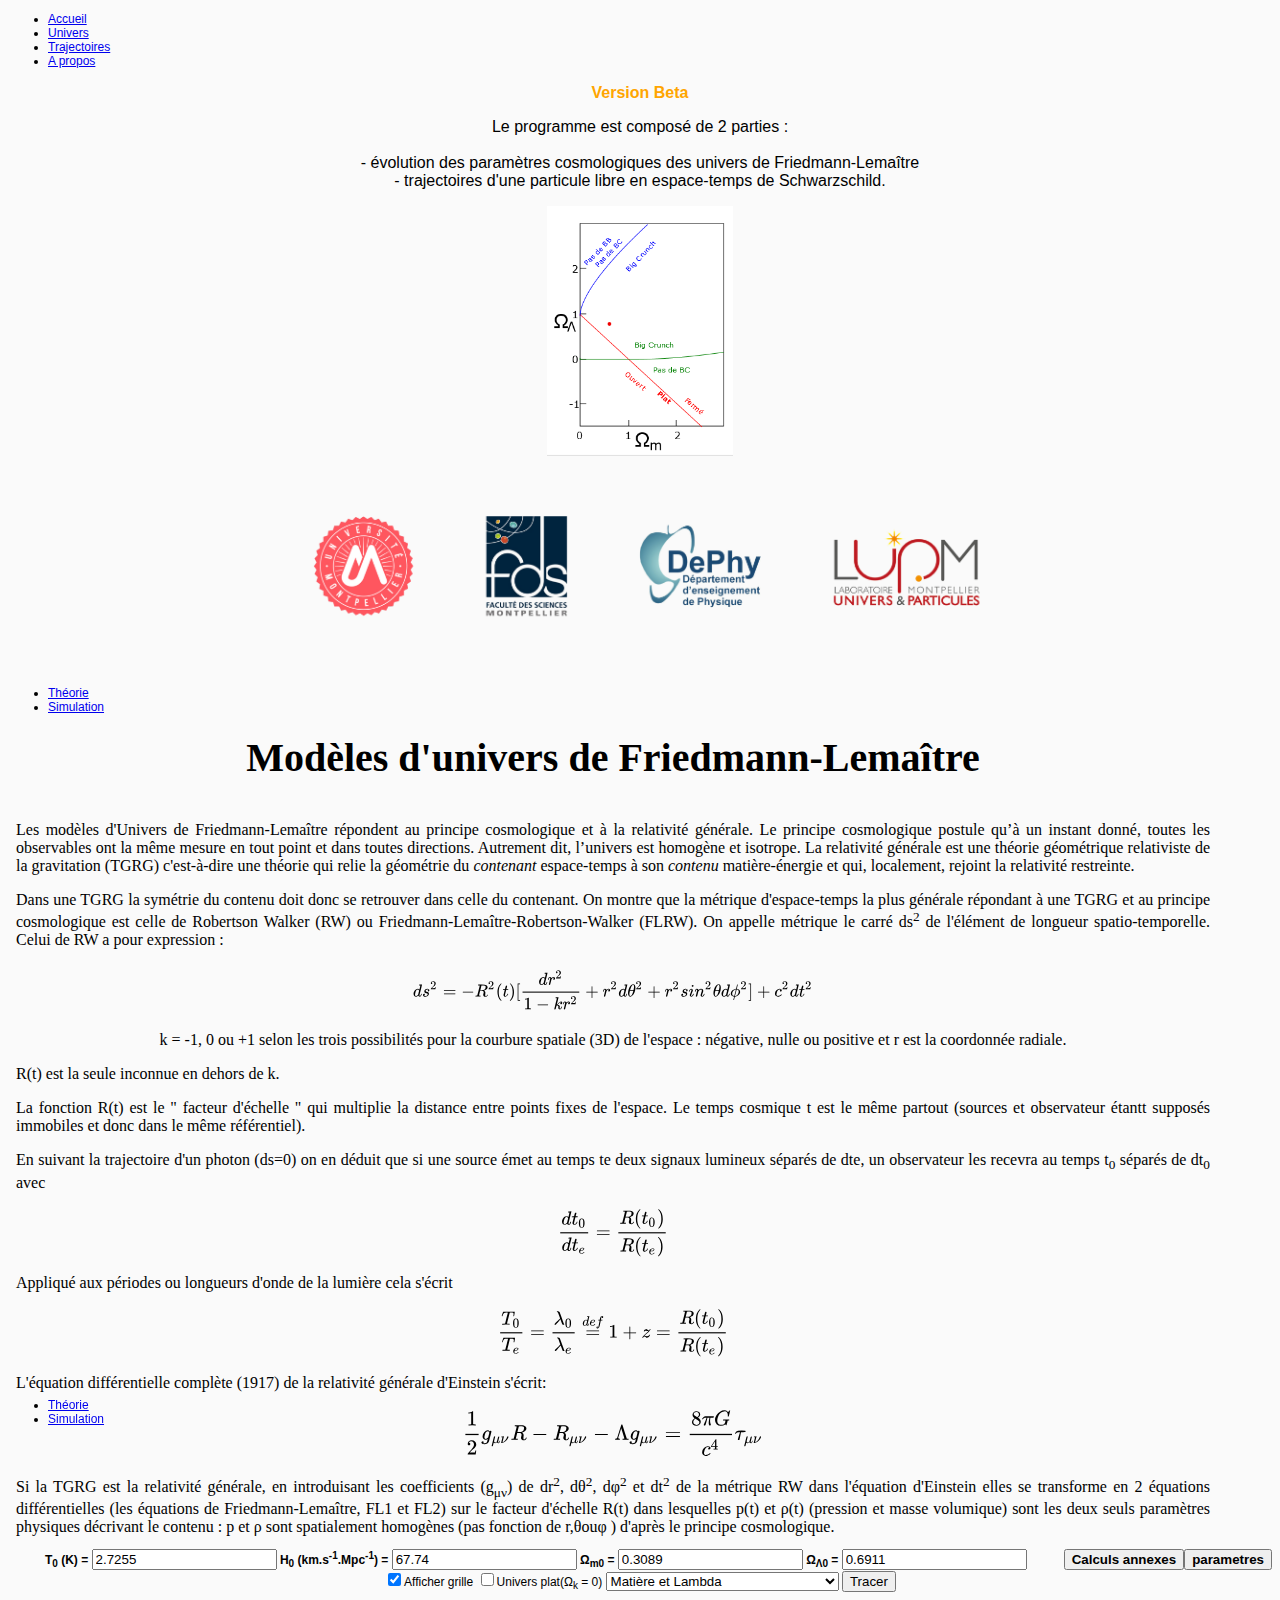
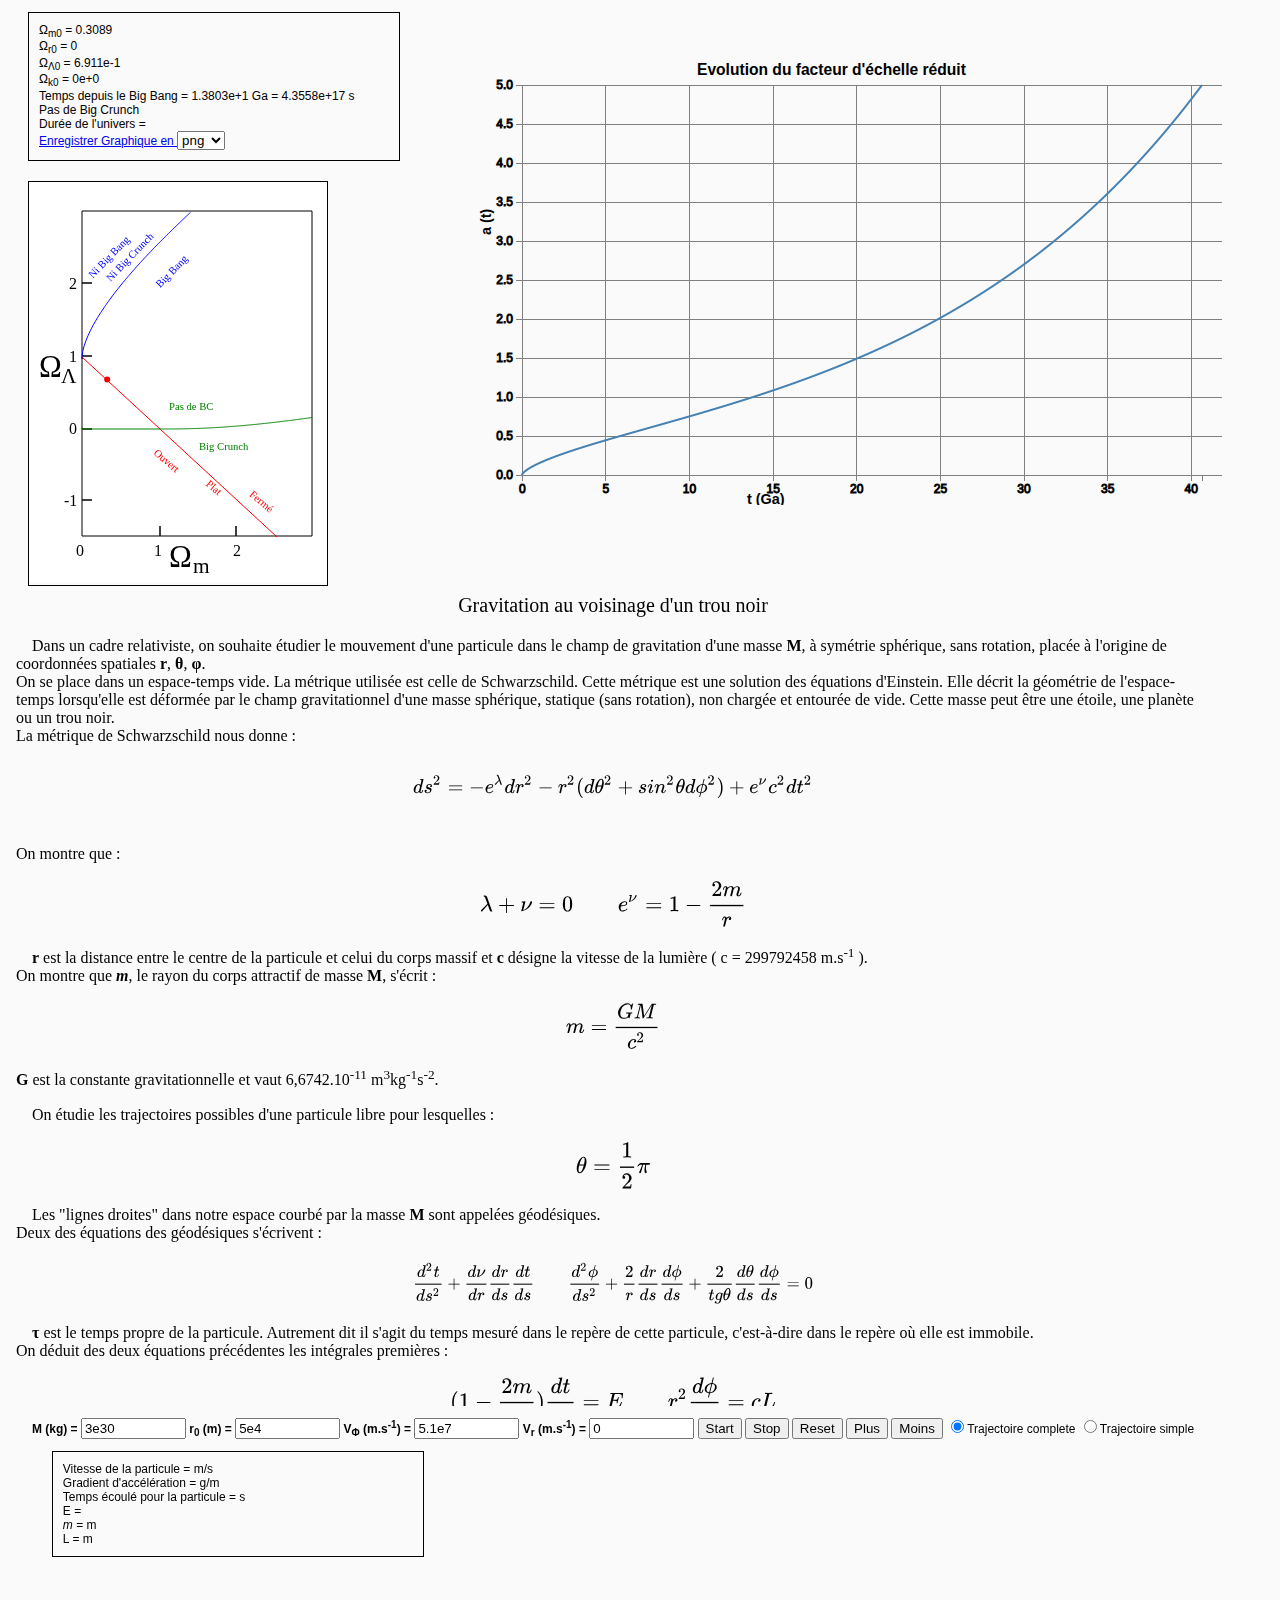
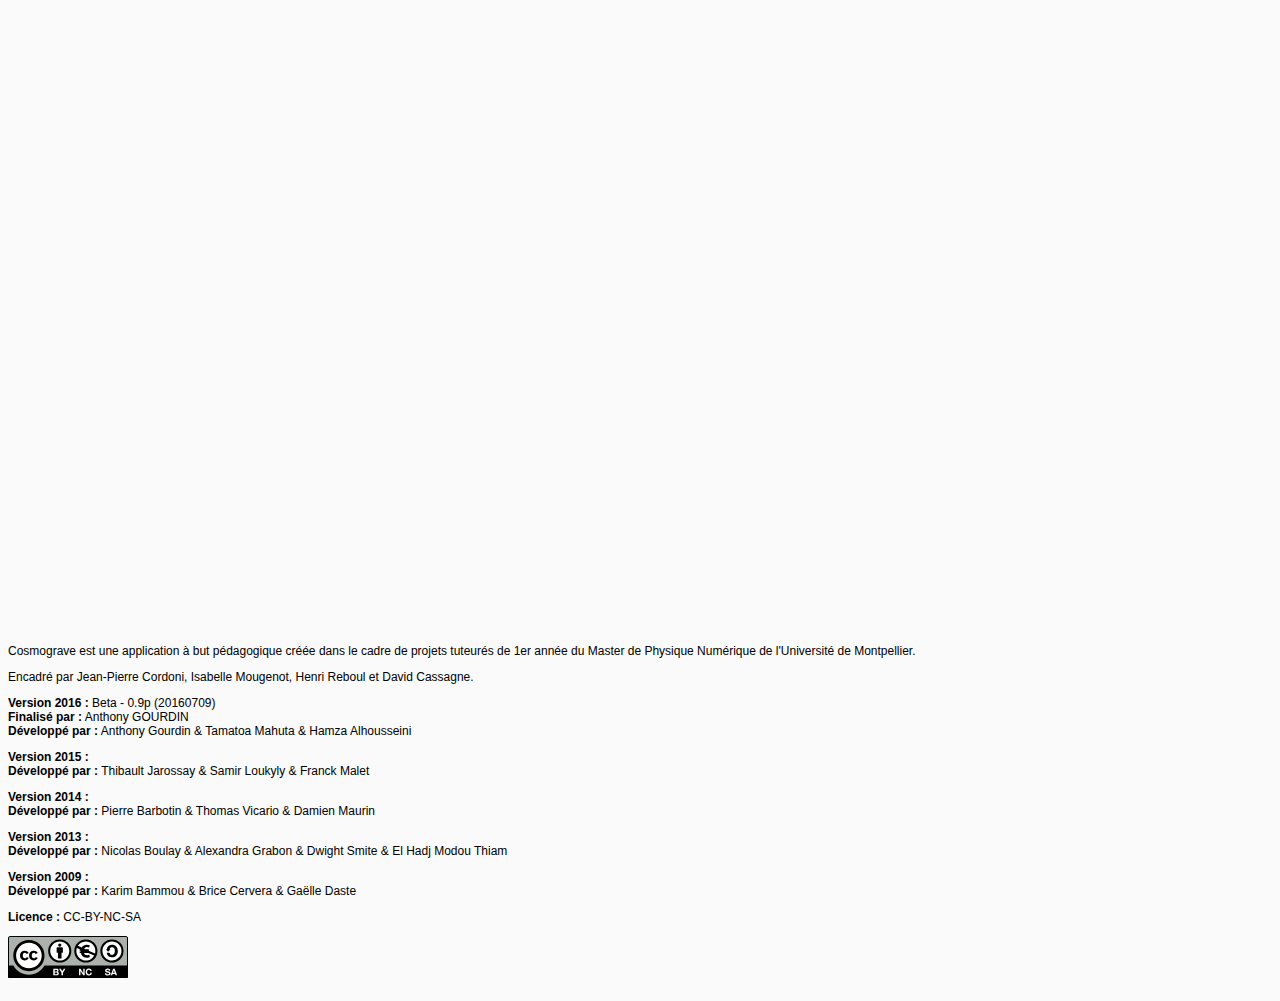
==== commit 9c085e77: "v0.9p" ====
--- a/index.html
+++ b/index.html
@@ -217,7 +217,7 @@
 									<p>Cosmograve est une application à but pédagogique créée dans le cadre de projets tuteurés de 1er année du Master de Physique Numérique de l'Université de Montpellier.</p>
 									<p>Encadré par Jean-Pierre Cordoni, Isabelle Mougenot, Henri Reboul et David Cassagne.</p>
 									
-									<p><strong>Version 2016 :</strong> Beta - 0.9n (20160709)<br />
+									<p><strong>Version 2016 :</strong> Beta - 0.9p (20160709)<br />
 										<strong>Finalisé par :</strong> Anthony GOURDIN<br />
 										<strong>Développé par :</strong>  Anthony Gourdin
 										& Tamatoa Mahuta
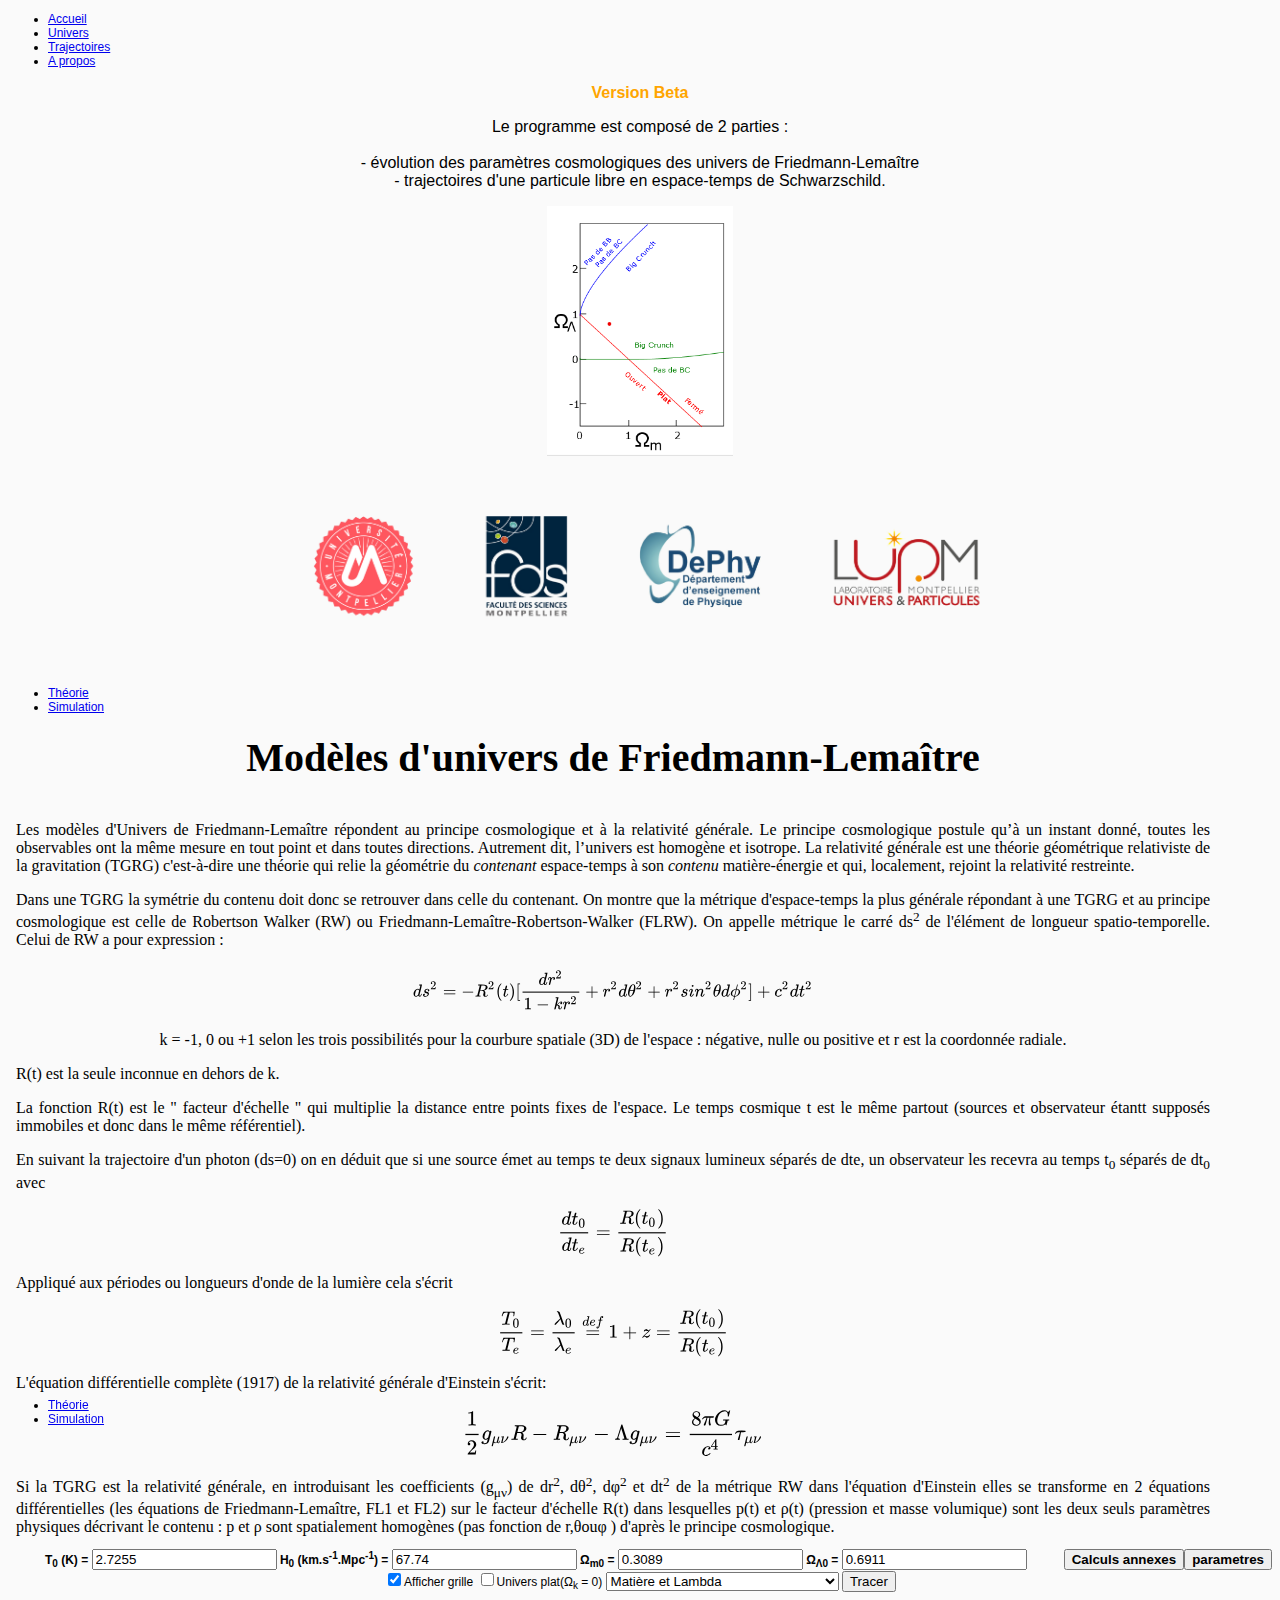
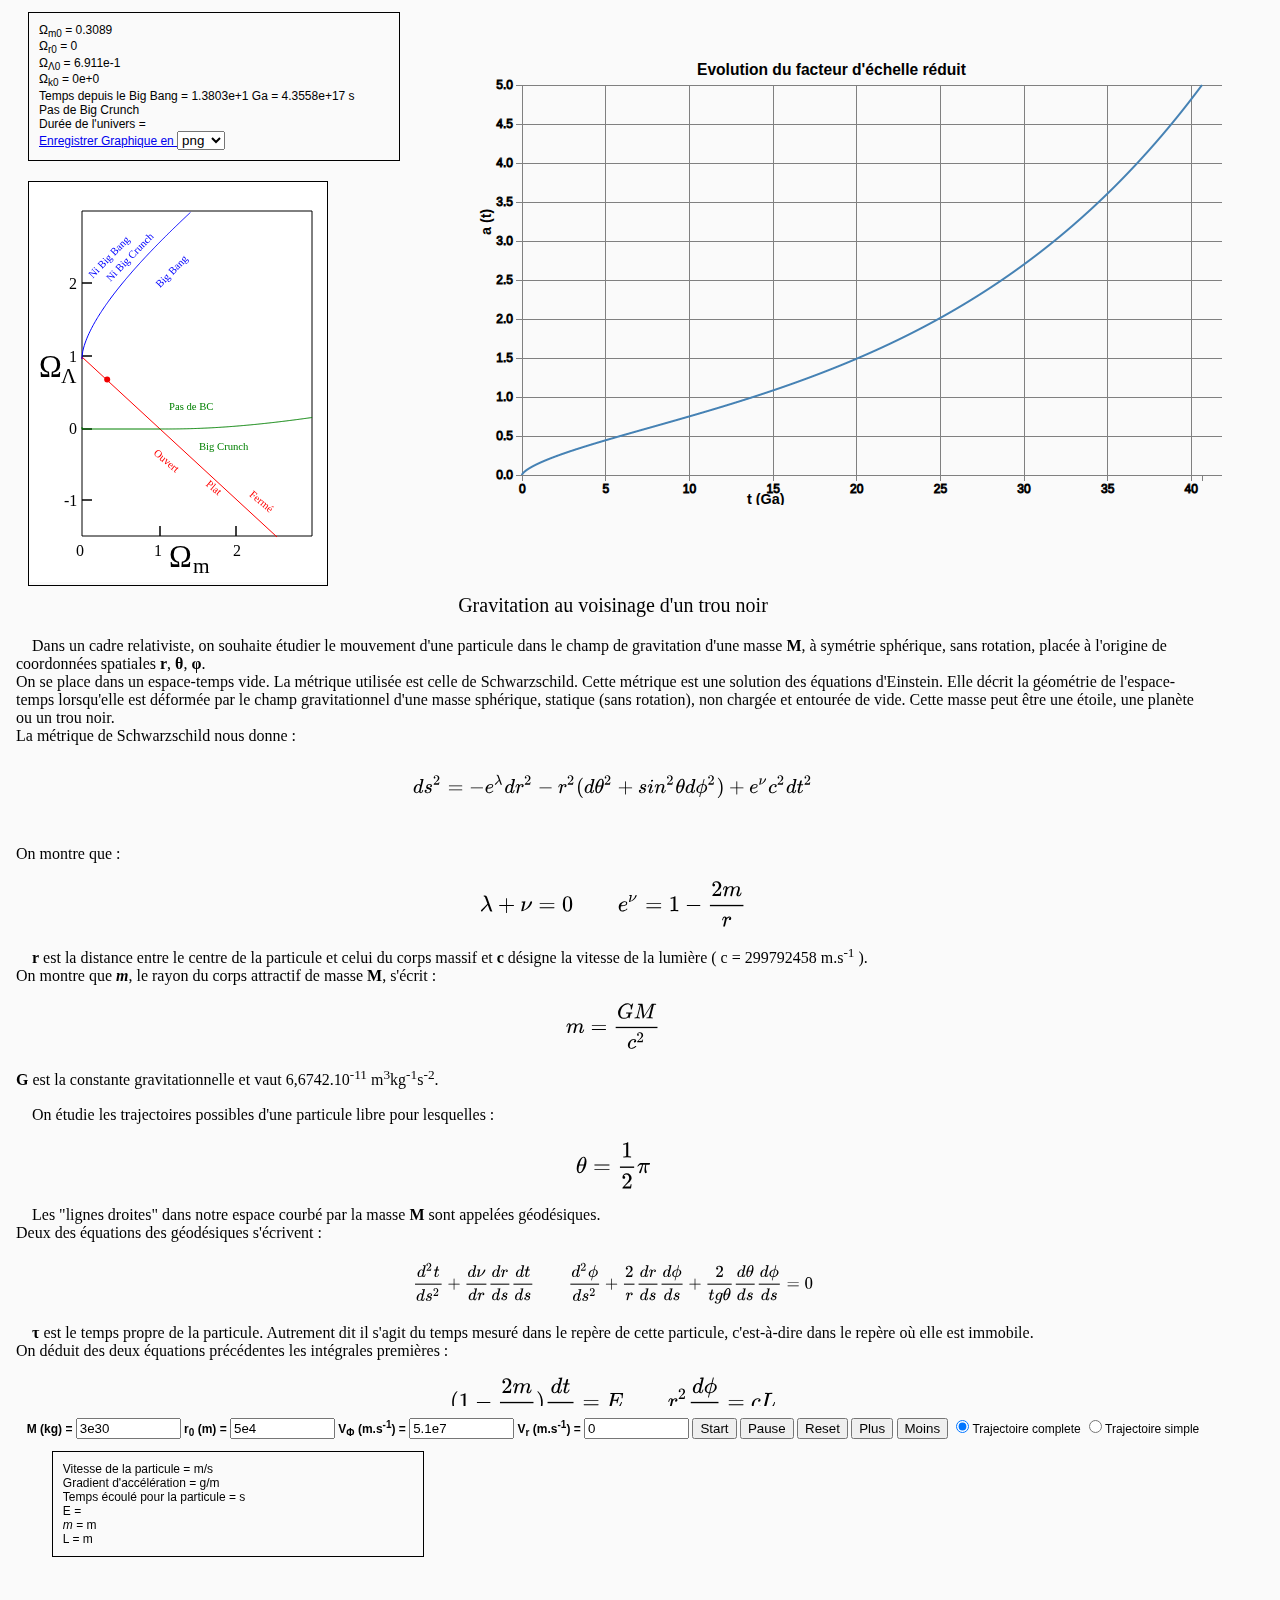
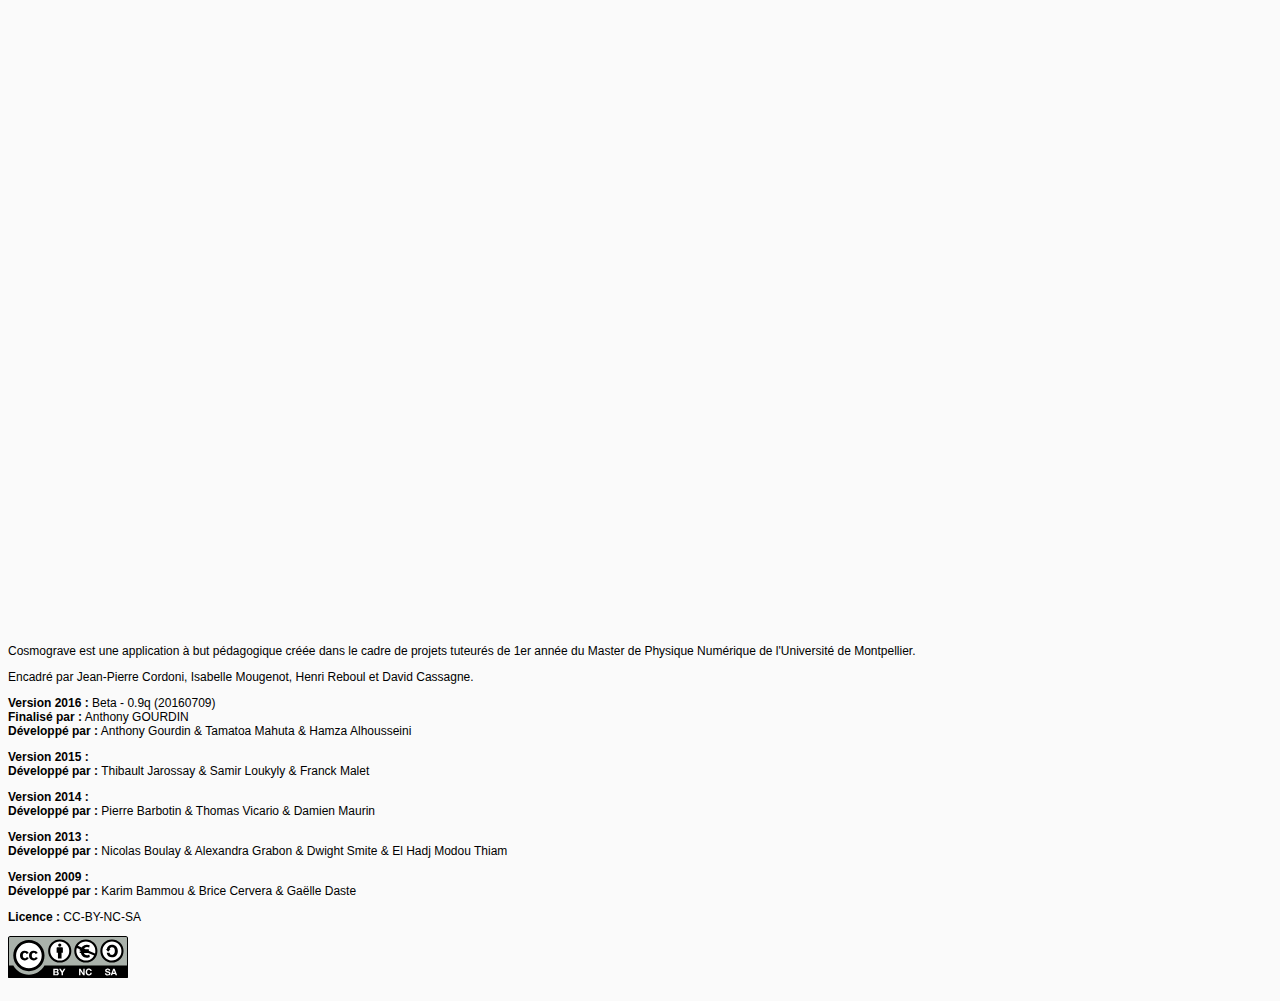
==== commit 1b97f771: "v0.9q" ====
--- a/index.html
+++ b/index.html
@@ -217,7 +217,7 @@
 									<p>Cosmograve est une application à but pédagogique créée dans le cadre de projets tuteurés de 1er année du Master de Physique Numérique de l'Université de Montpellier.</p>
 									<p>Encadré par Jean-Pierre Cordoni, Isabelle Mougenot, Henri Reboul et David Cassagne.</p>
 									
-									<p><strong>Version 2016 :</strong> Beta - 0.9p (20160709)<br />
+									<p><strong>Version 2016 :</strong> Beta - 0.9q (20160709)<br />
 										<strong>Finalisé par :</strong> Anthony GOURDIN<br />
 										<strong>Développé par :</strong>  Anthony Gourdin
 										& Tamatoa Mahuta
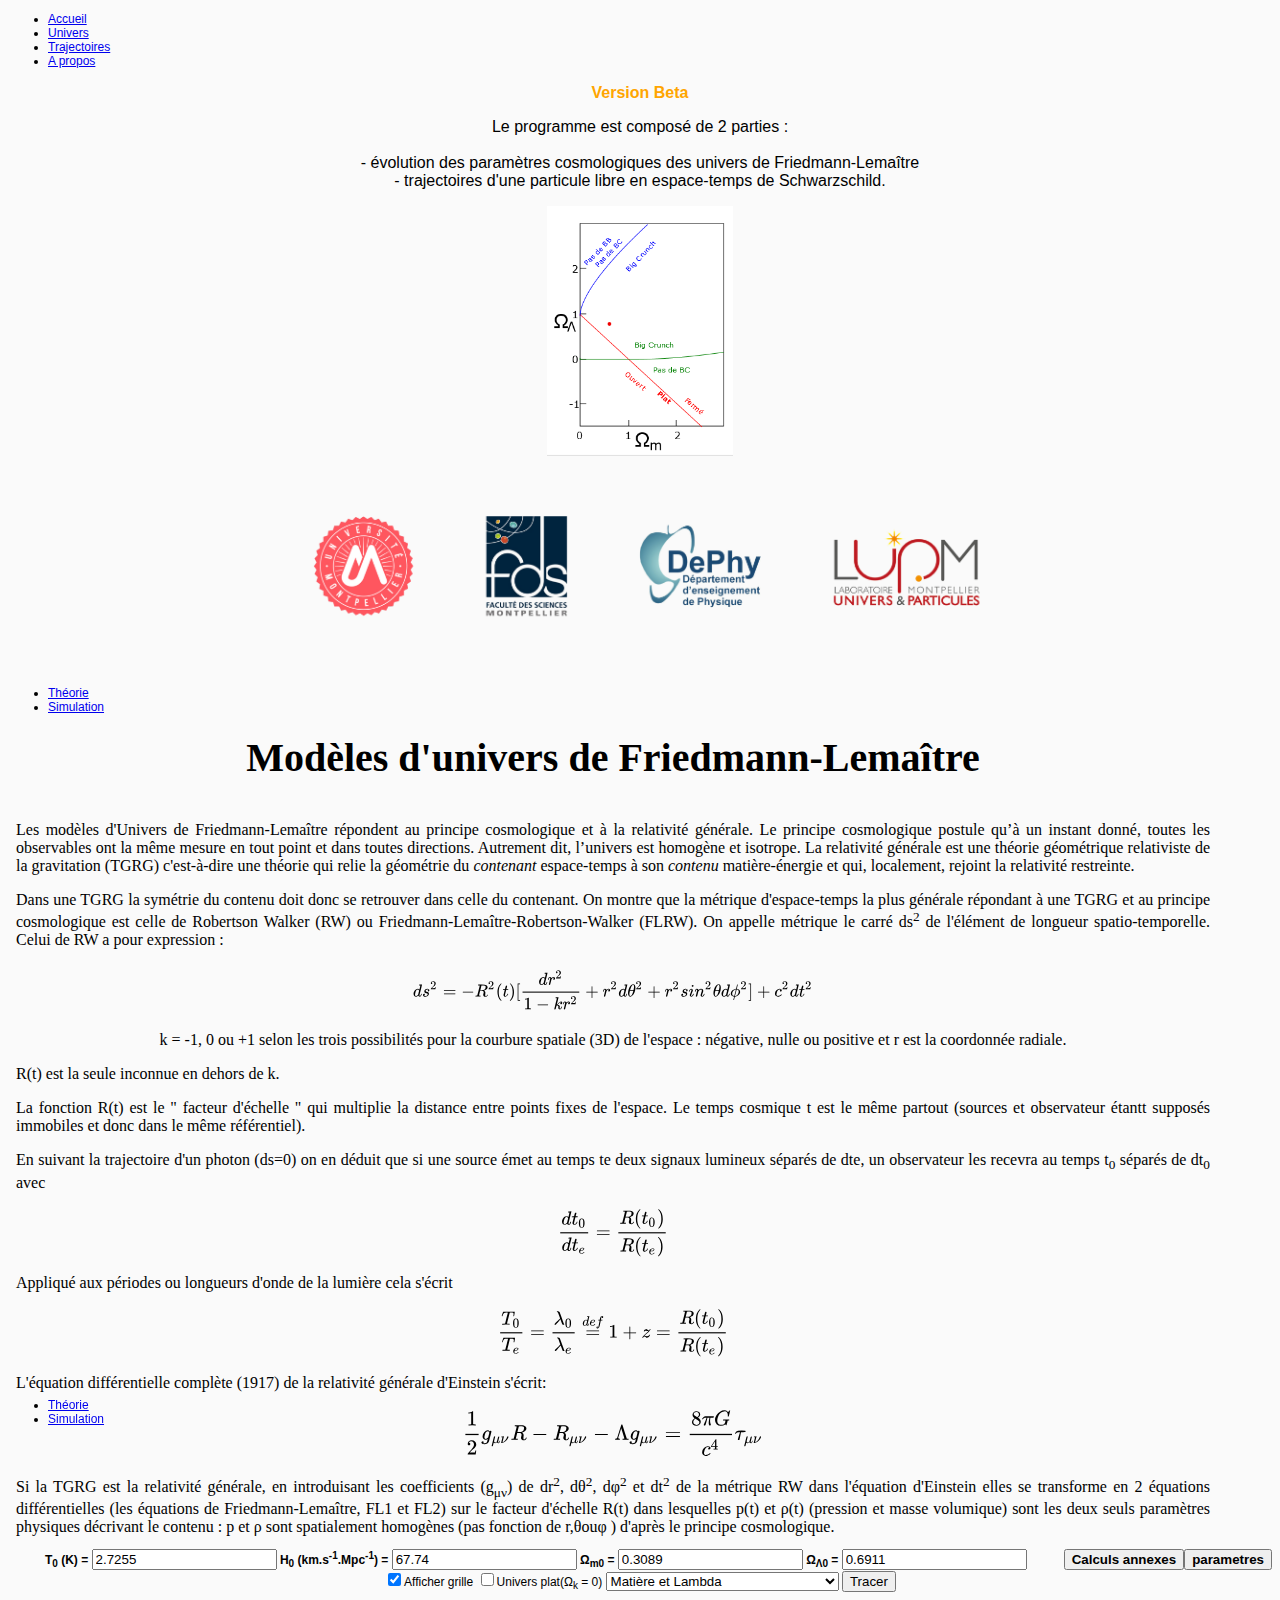
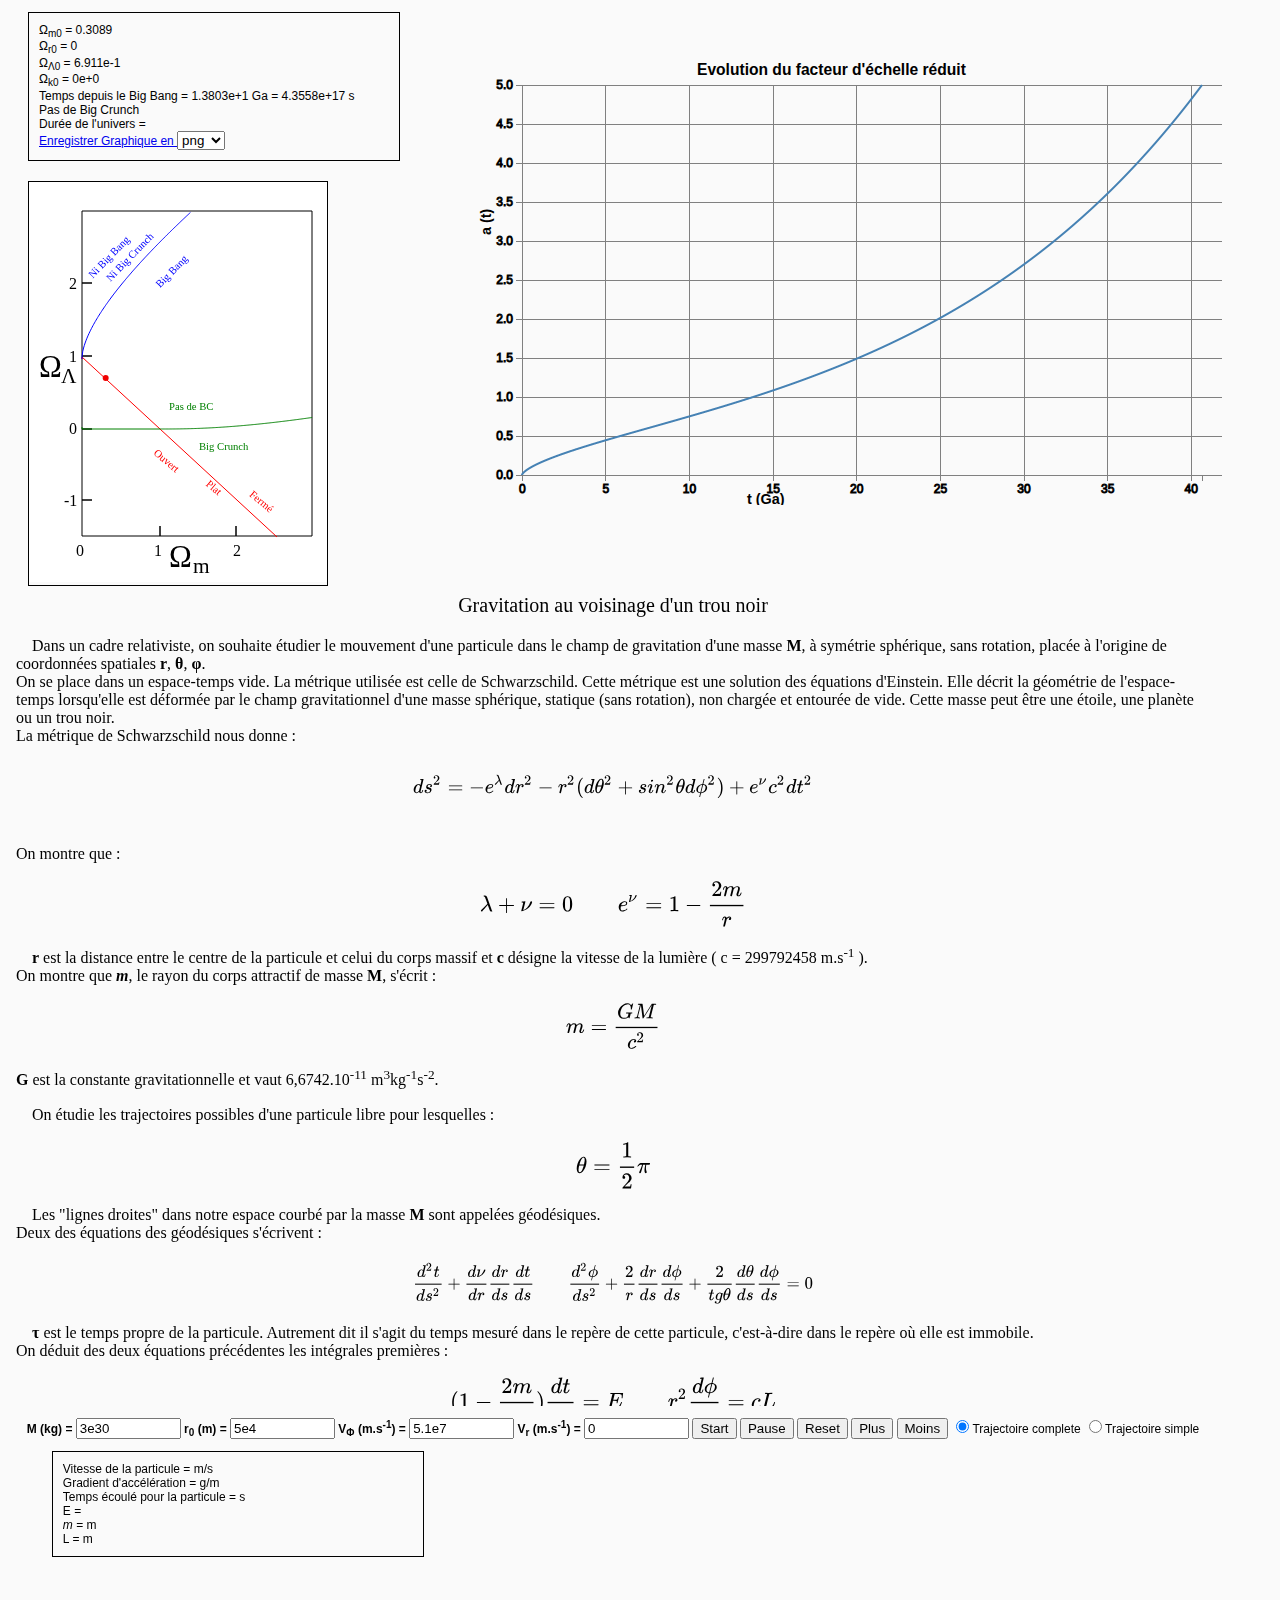
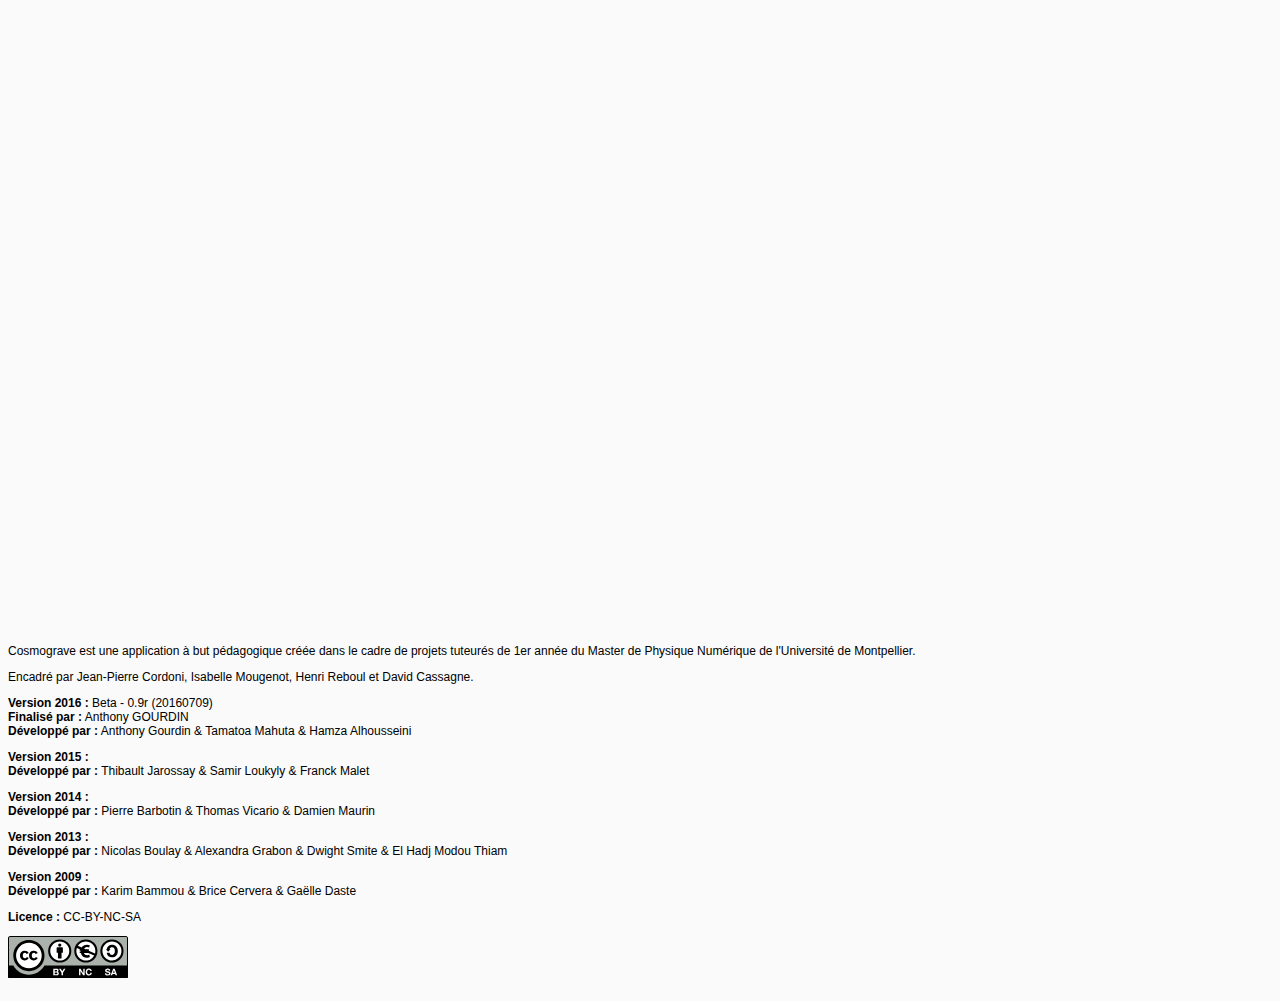
==== commit 8f5f2b8c: "v0.9r" ====
--- a/index.html
+++ b/index.html
@@ -55,6 +55,8 @@
 						<img src='./img/univers_plat.png' style="display: none;" height="250px" >
 						<img src='./img/separa.png' style="display: none;" height="250px" >
 						<img src='./img/univer_ferme.png' style="display: none;" height="250px" >
+						<img src='./img/gravitation.png' style="display: none;" height="250px" >
+						<img src='./img/gravitation_2.png' style="display: none;" height="250px" >
 					</p>
 					
 					<script type="text/javascript">
@@ -217,7 +219,7 @@
 									<p>Cosmograve est une application à but pédagogique créée dans le cadre de projets tuteurés de 1er année du Master de Physique Numérique de l'Université de Montpellier.</p>
 									<p>Encadré par Jean-Pierre Cordoni, Isabelle Mougenot, Henri Reboul et David Cassagne.</p>
 									
-									<p><strong>Version 2016 :</strong> Beta - 0.9q (20160709)<br />
+									<p><strong>Version 2016 :</strong> Beta - 0.9r (20160709)<br />
 										<strong>Finalisé par :</strong> Anthony GOURDIN<br />
 										<strong>Développé par :</strong>  Anthony Gourdin
 										& Tamatoa Mahuta
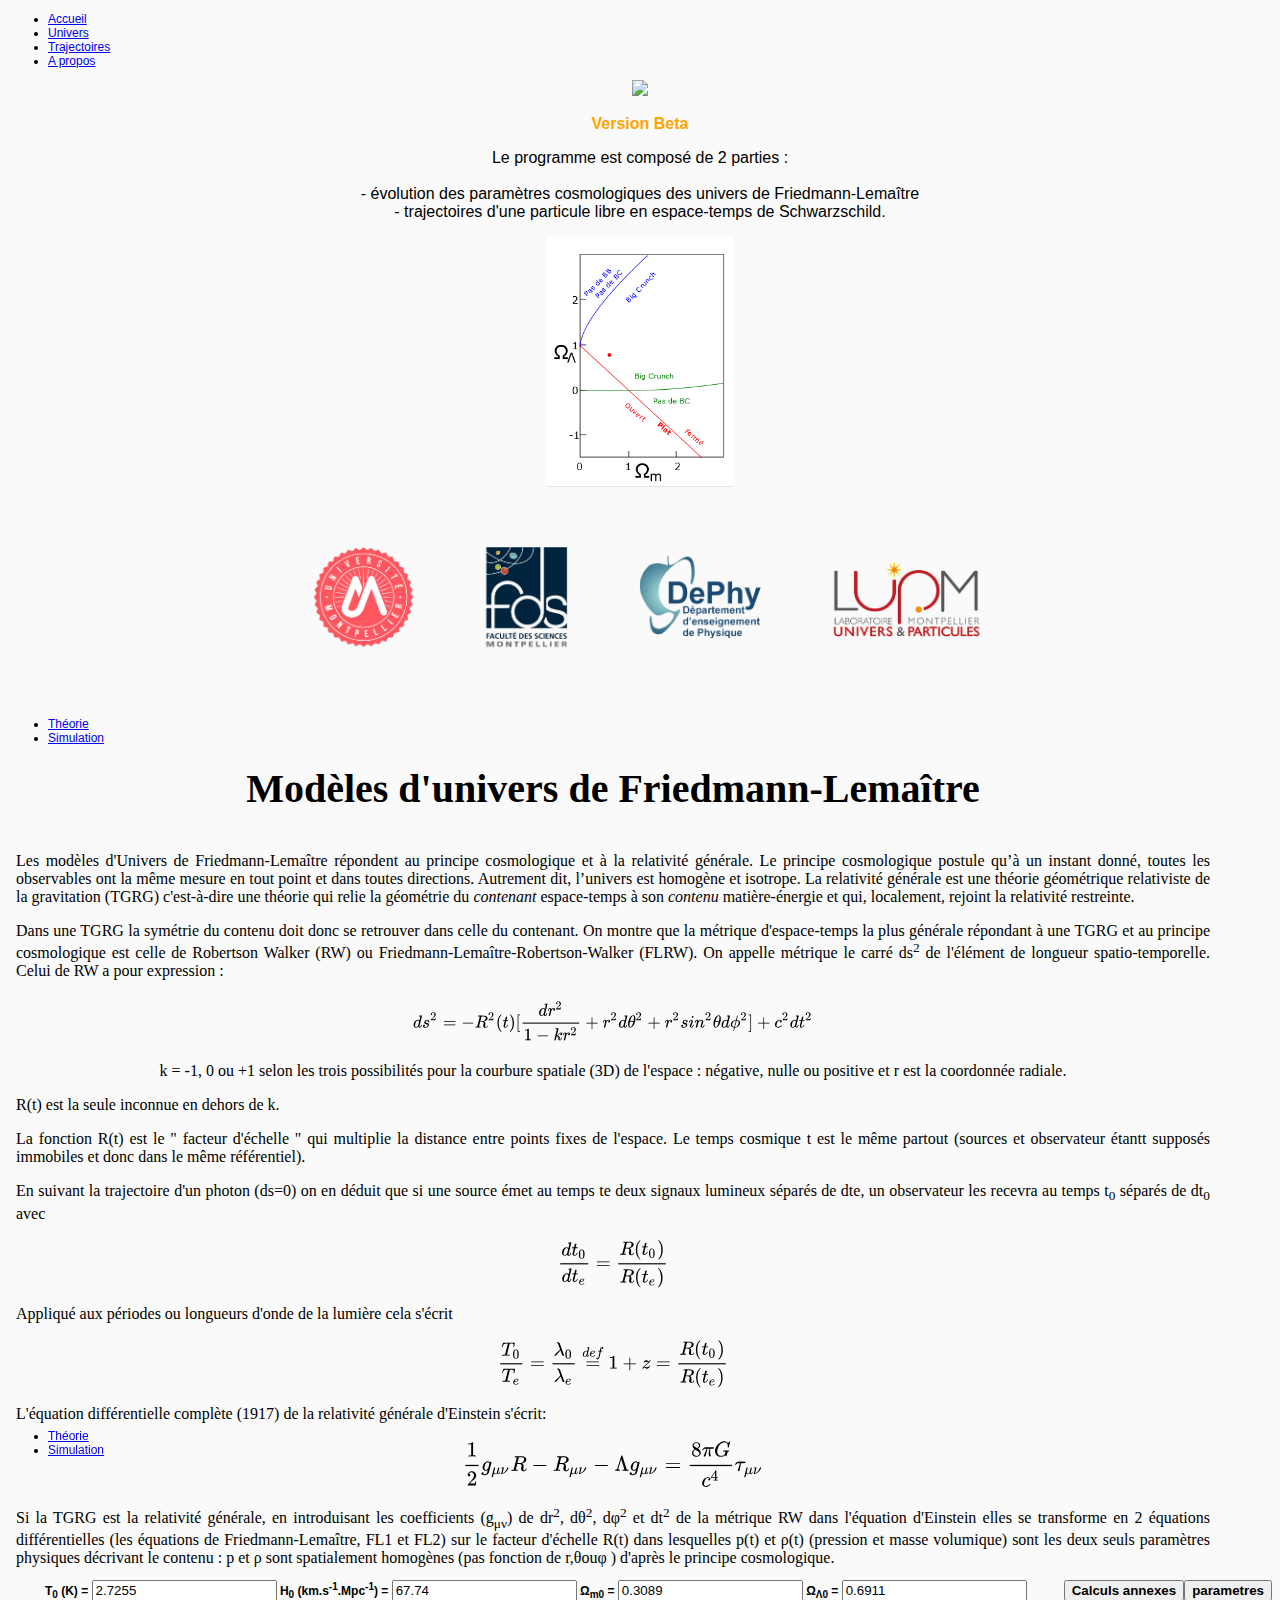
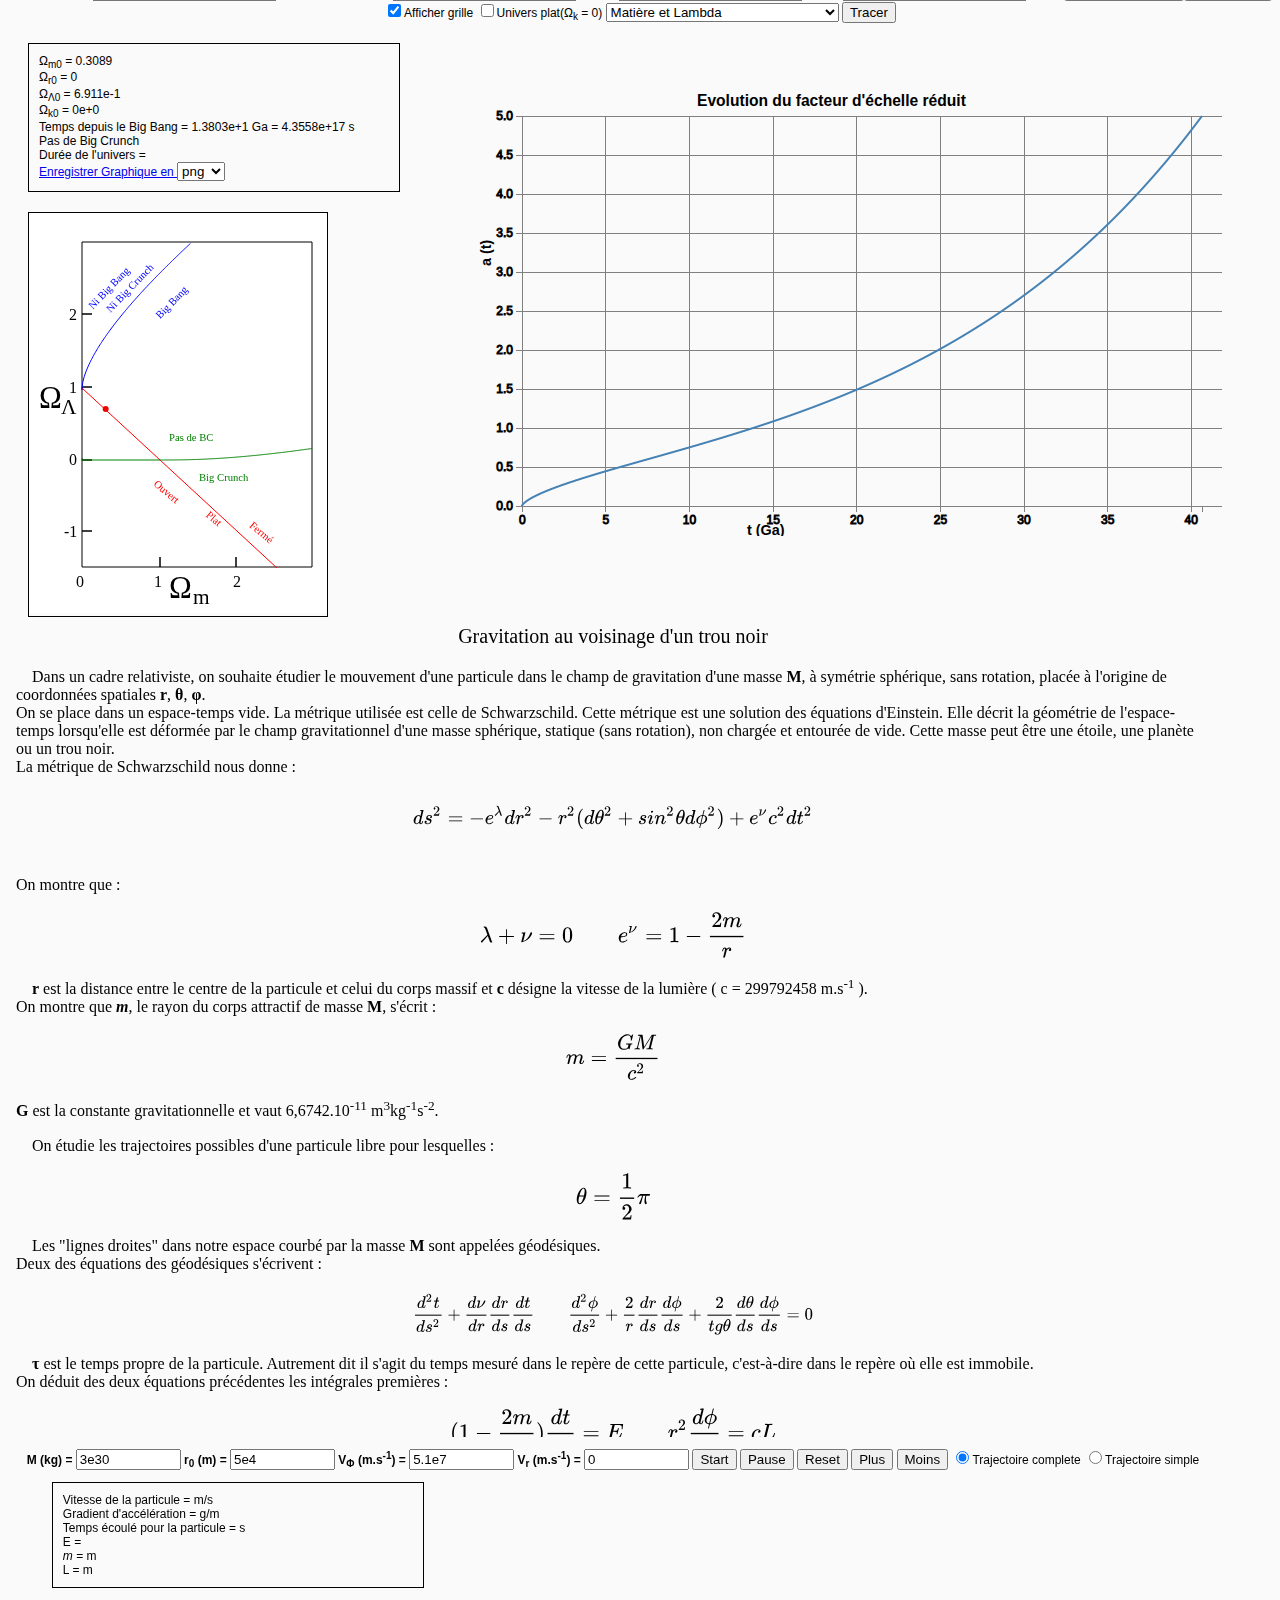
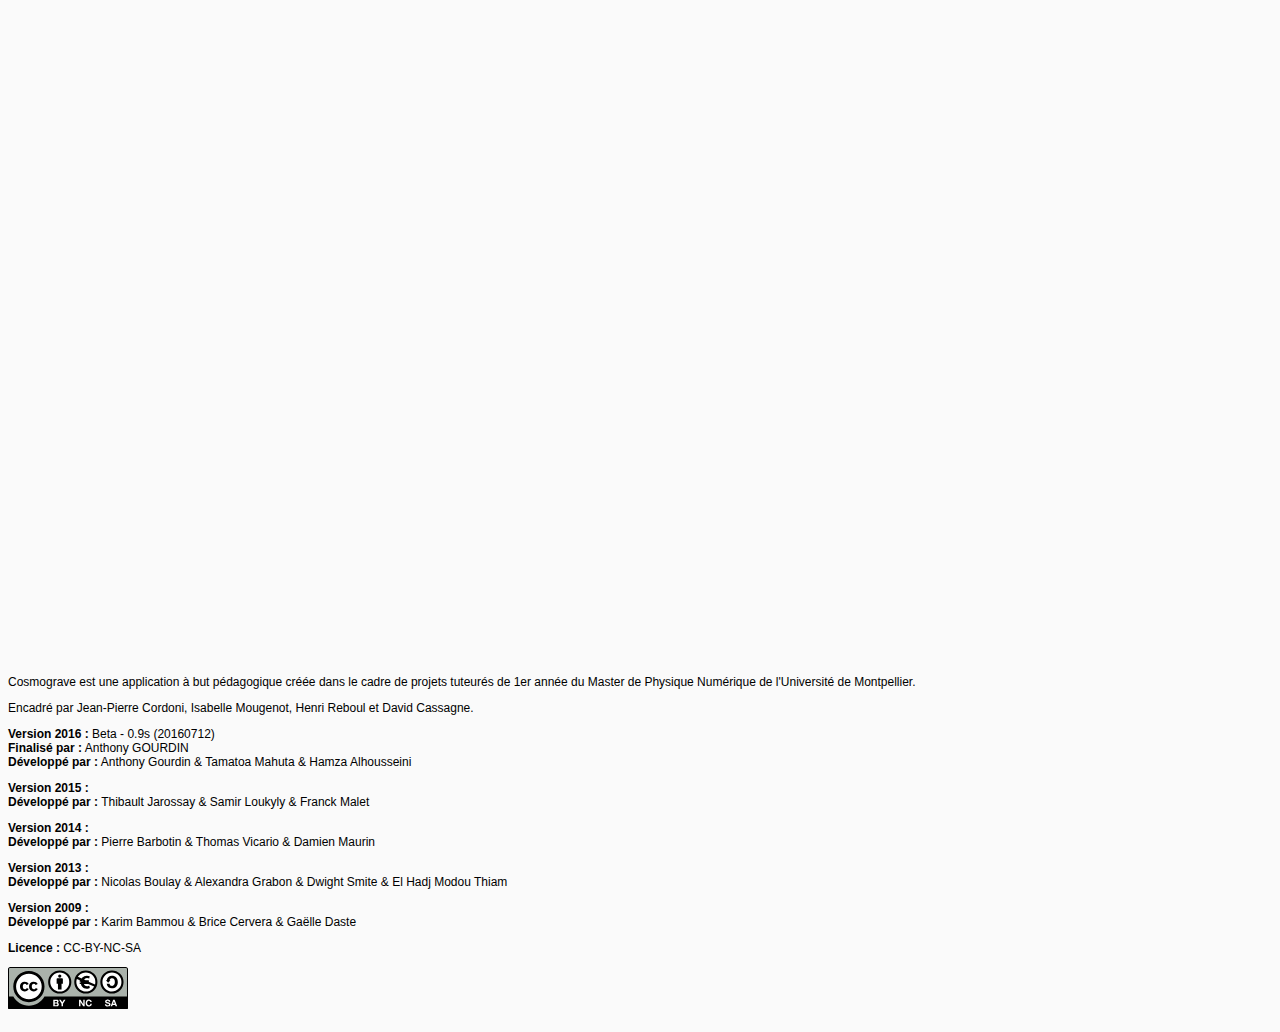
==== commit d579060f: "v0.9s" ====
--- a/index.html
+++ b/index.html
@@ -48,9 +48,10 @@
 				</ul>
 				
 				<div id="tabs-1">
+					<p style="text-align : center;"><img src="./img/image1.png" height="125px" /></p>
 					<p style="color : orange; font-weight: bold; text-align: center; font-size:16px">Version Beta</p>
 					<p style="text-align: center; font-size:16px">Le programme est composé de 2 parties :<br /><br />- évolution des paramètres cosmologiques des univers de Friedmann-Lemaître<br />- trajectoires d'une particule libre en espace-temps de Schwarzschild.</p>
-					<p style="text-align: center;">
+					<p id="image_defile" style="text-align: center;">
 						<img src='./img/separatrice.png' style="display: inline;" height="250px">
 						<img src='./img/univers_plat.png' style="display: none;" height="250px" >
 						<img src='./img/separa.png' style="display: none;" height="250px" >
@@ -62,7 +63,7 @@
 					<script type="text/javascript">
 						//pour faire defiler les images
 						I = 0 ;
-						Imax = document.images.length - 1 ;
+						Imax = document.getElementById("image_defile").getElementsByTagName('img').length - 1 ;
 						suivante();
 					</script> 
 					<p style="text-align: center;"><img src="./img/logo.png" height="200px" /></p>
@@ -219,7 +220,7 @@
 									<p>Cosmograve est une application à but pédagogique créée dans le cadre de projets tuteurés de 1er année du Master de Physique Numérique de l'Université de Montpellier.</p>
 									<p>Encadré par Jean-Pierre Cordoni, Isabelle Mougenot, Henri Reboul et David Cassagne.</p>
 									
-									<p><strong>Version 2016 :</strong> Beta - 0.9r (20160709)<br />
+									<p><strong>Version 2016 :</strong> Beta - 0.9s (20160712)<br />
 										<strong>Finalisé par :</strong> Anthony GOURDIN<br />
 										<strong>Développé par :</strong>  Anthony Gourdin
 										& Tamatoa Mahuta
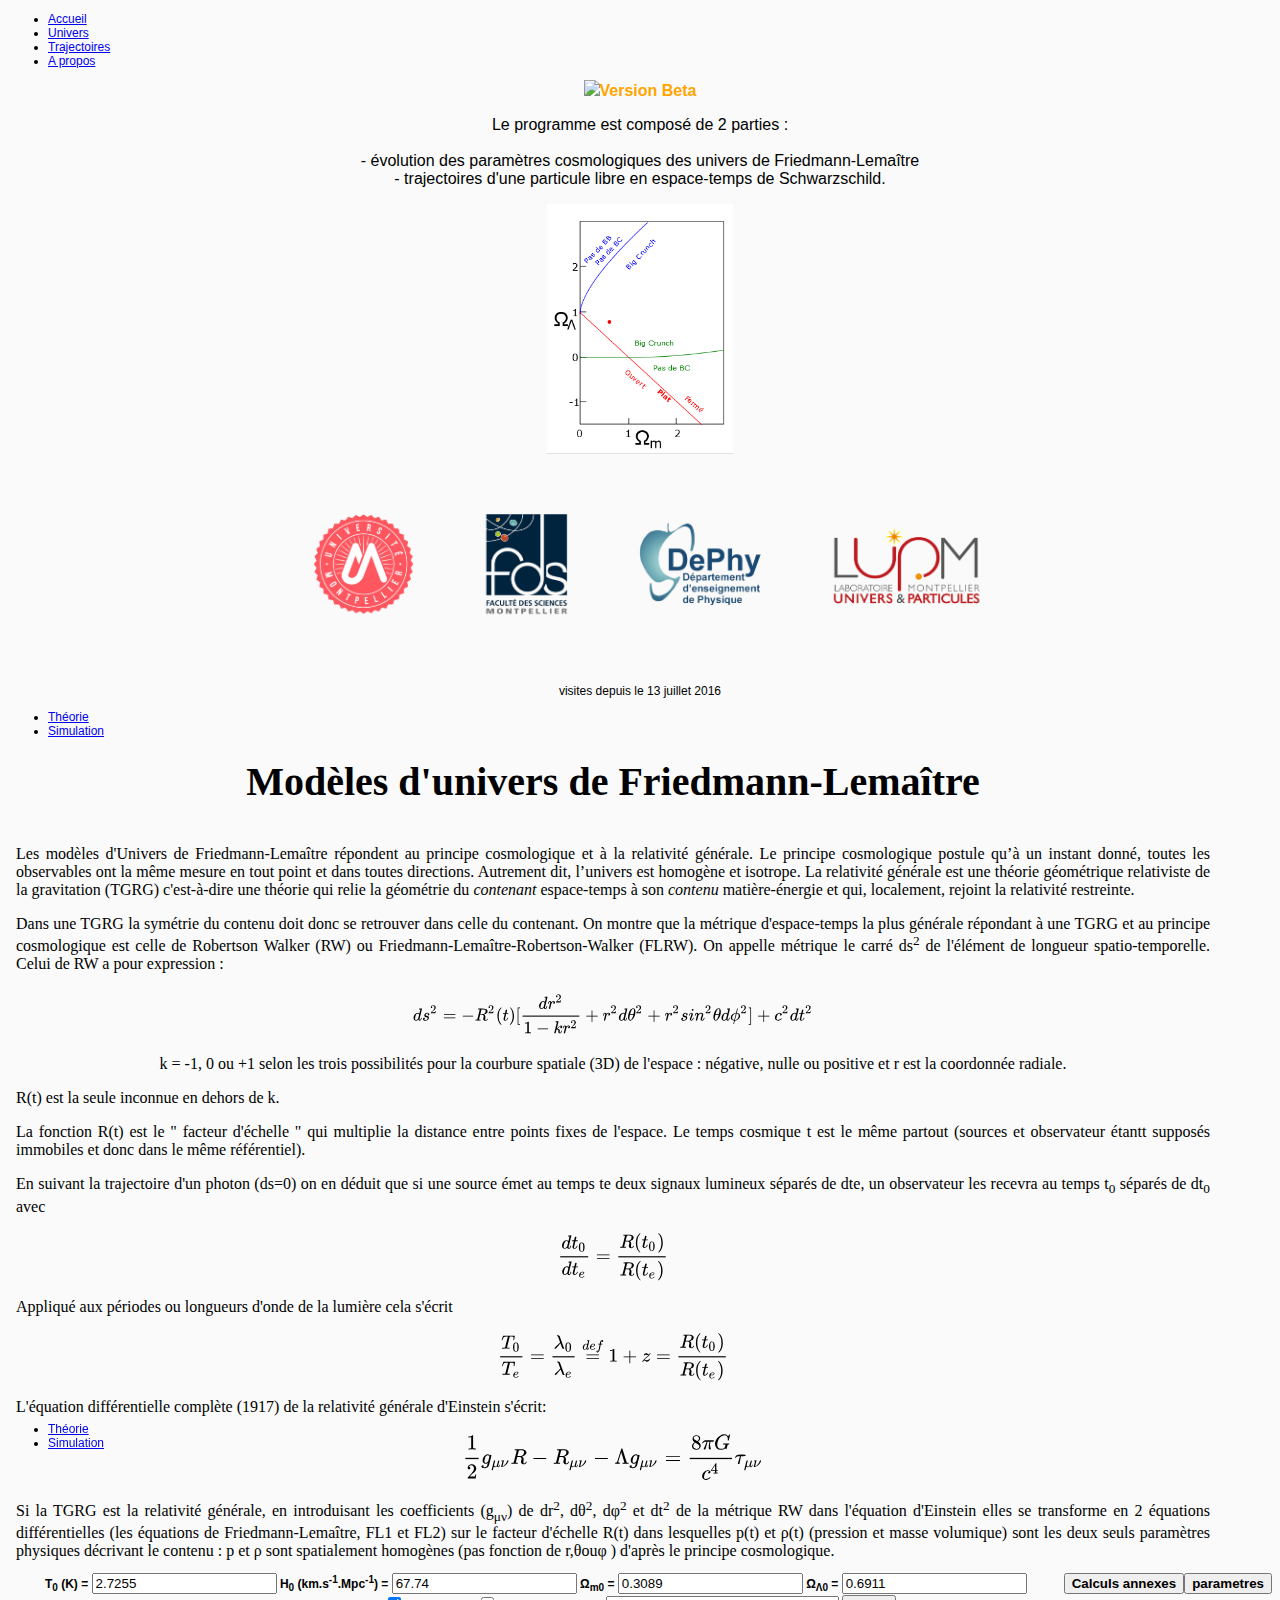
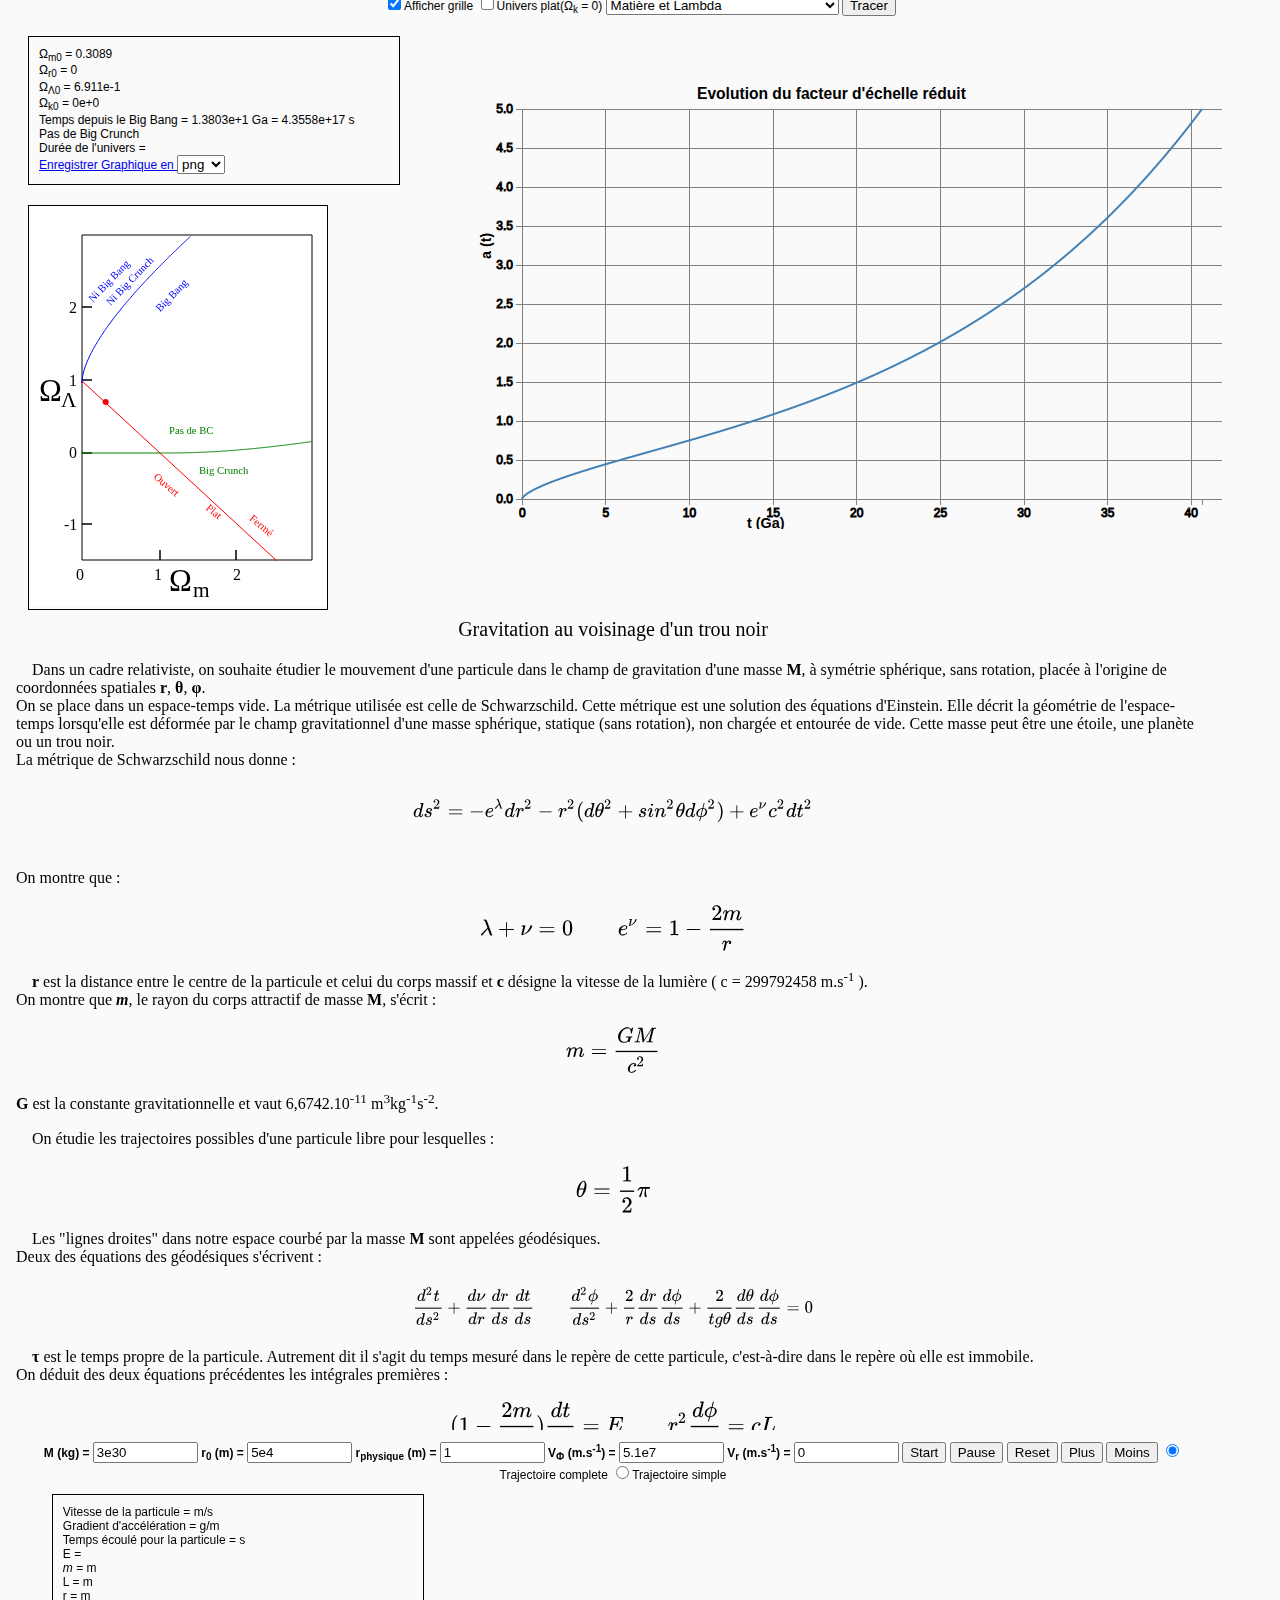
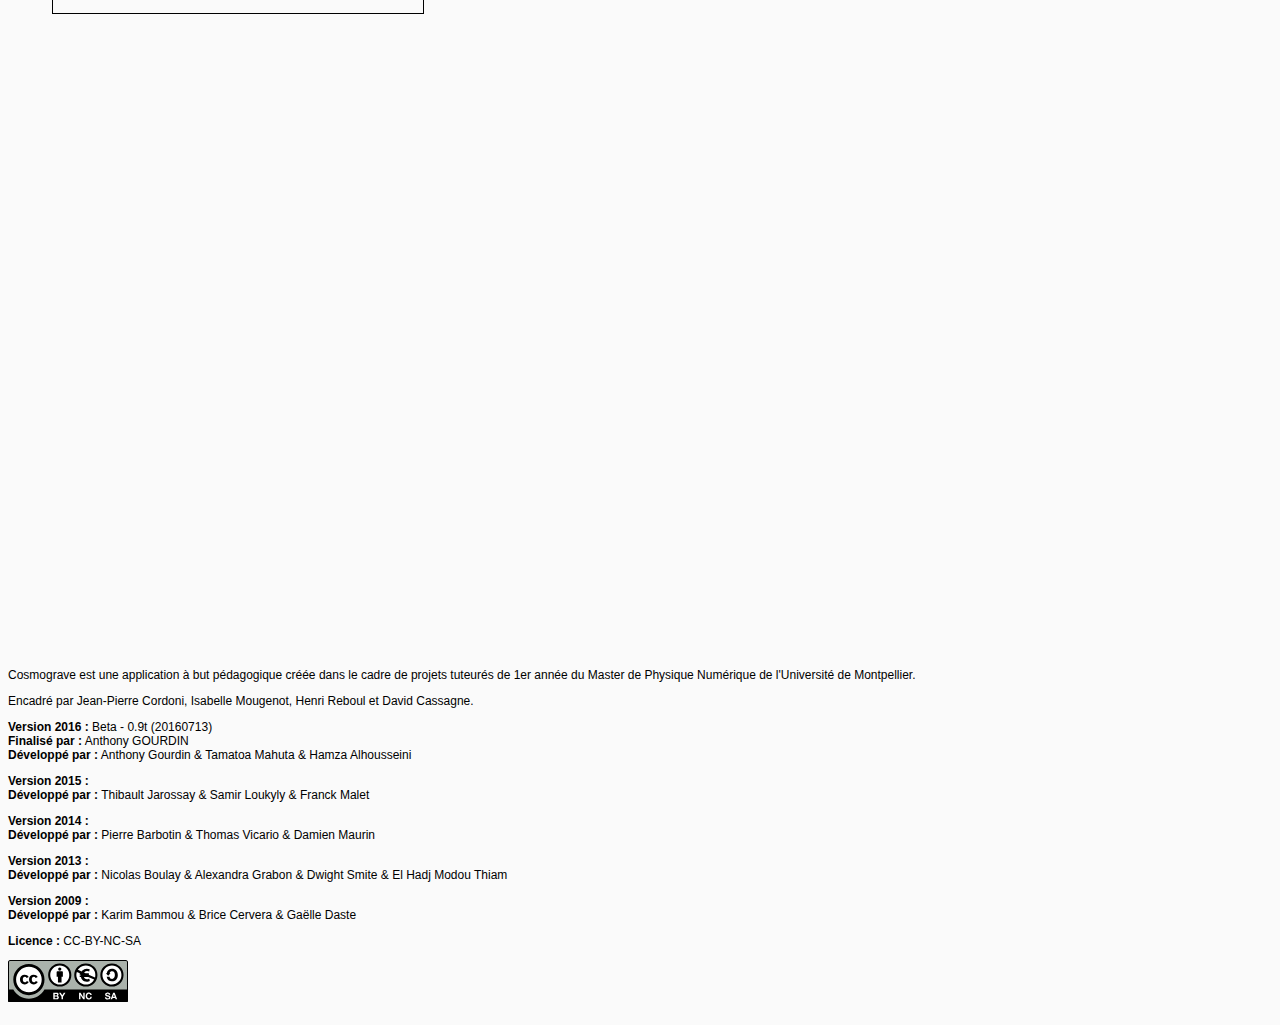
==== commit 7f6028cd: "v0.9t" ====
--- a/index.html
+++ b/index.html
@@ -48,8 +48,7 @@
 				</ul>
 				
 				<div id="tabs-1">
-					<p style="text-align : center;"><img src="./img/image1.png" height="125px" /></p>
-					<p style="color : orange; font-weight: bold; text-align: center; font-size:16px">Version Beta</p>
+					<p style="text-align : center;"><img src="./img/image1.png" height="125px" /><span style="color : orange; font-weight: bold; text-align: center; font-size:16px">Version Beta</span></p>
 					<p style="text-align: center; font-size:16px">Le programme est composé de 2 parties :<br /><br />- évolution des paramètres cosmologiques des univers de Friedmann-Lemaître<br />- trajectoires d'une particule libre en espace-temps de Schwarzschild.</p>
 					<p id="image_defile" style="text-align: center;">
 						<img src='./img/separatrice.png' style="display: inline;" height="250px">
@@ -67,6 +66,8 @@
 						suivante();
 					</script> 
 					<p style="text-align: center;"><img src="./img/logo.png" height="200px" /></p>
+					<p style="text-align: center;"><script type="text/javascript" src="//compteur.websiteout.net/js/21/0/0/0">
+					</script> visites depuis le 13 juillet 2016</p>
 				</div>
 				
 				<div id="tabs-2">
@@ -220,7 +221,7 @@
 									<p>Cosmograve est une application à but pédagogique créée dans le cadre de projets tuteurés de 1er année du Master de Physique Numérique de l'Université de Montpellier.</p>
 									<p>Encadré par Jean-Pierre Cordoni, Isabelle Mougenot, Henri Reboul et David Cassagne.</p>
 									
-									<p><strong>Version 2016 :</strong> Beta - 0.9s (20160712)<br />
+									<p><strong>Version 2016 :</strong> Beta - 0.9t (20160713)<br />
 										<strong>Finalisé par :</strong> Anthony GOURDIN<br />
 										<strong>Développé par :</strong>  Anthony Gourdin
 										& Tamatoa Mahuta
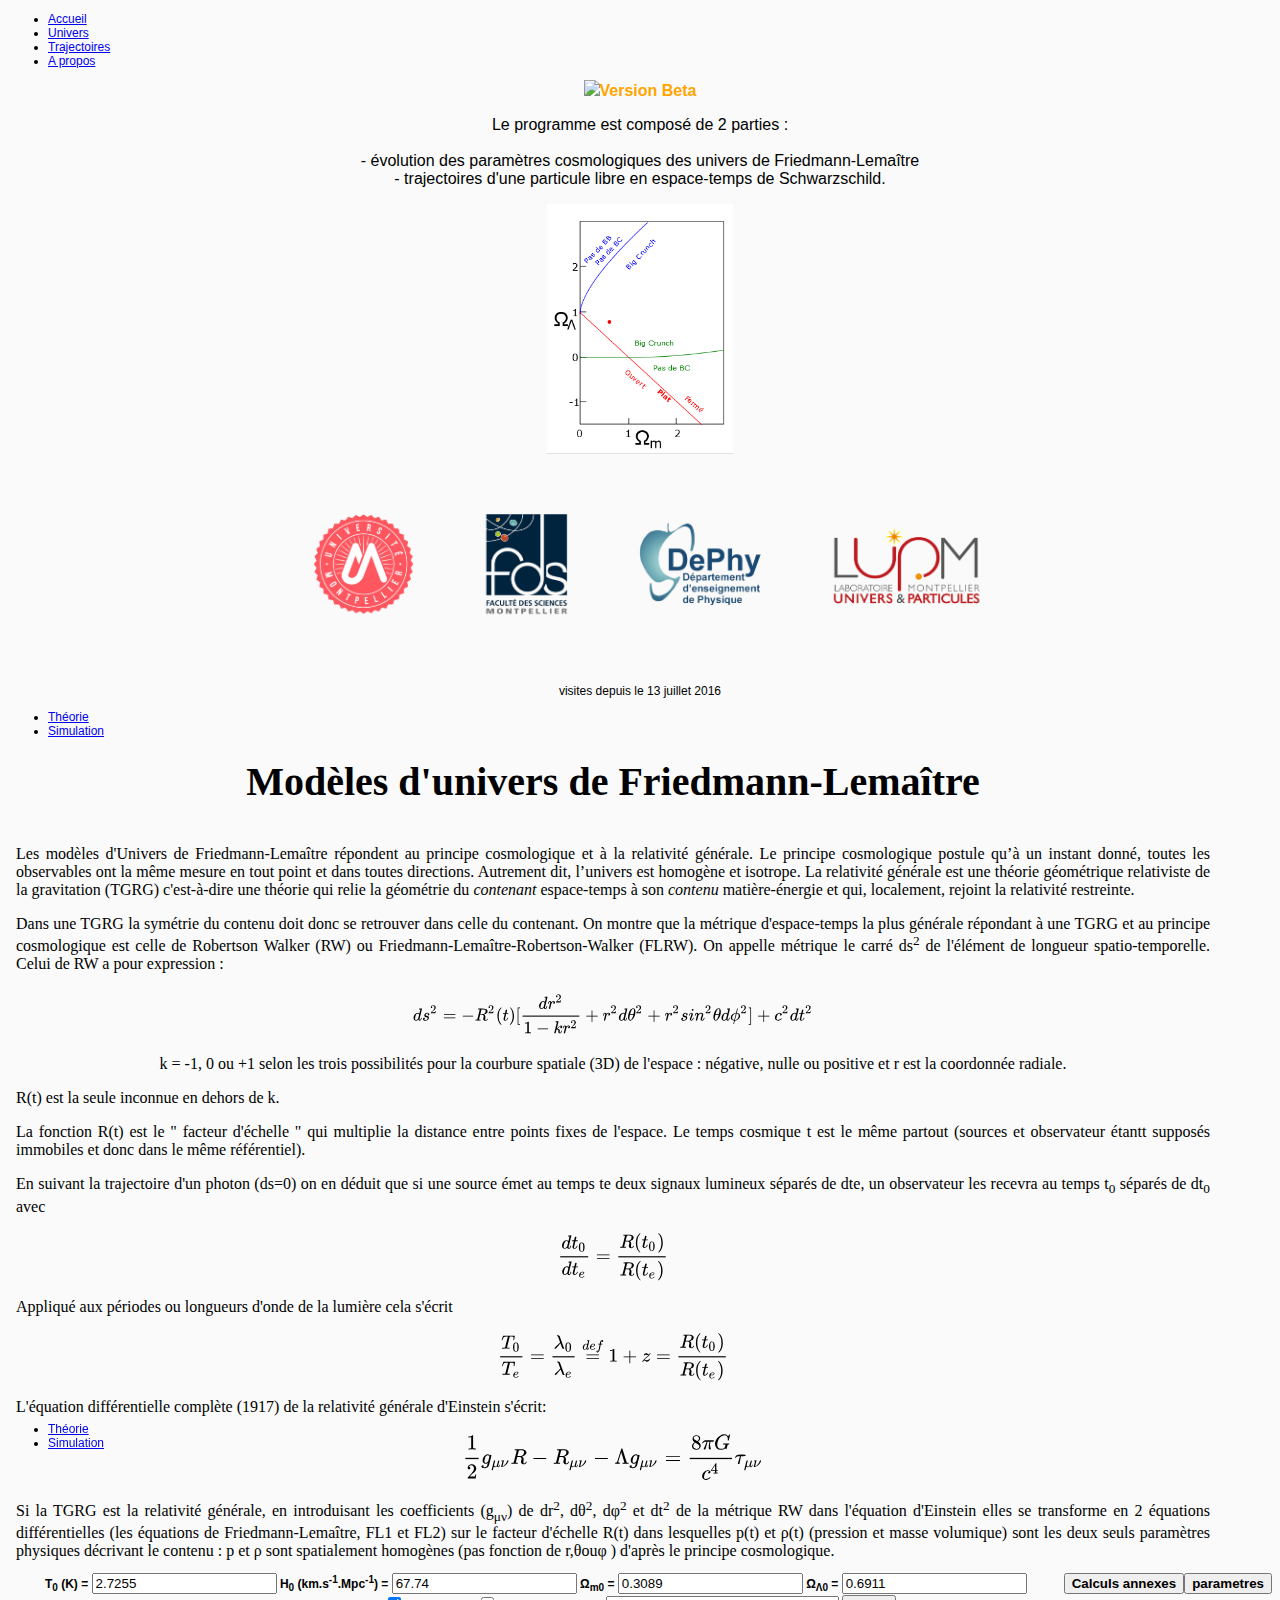
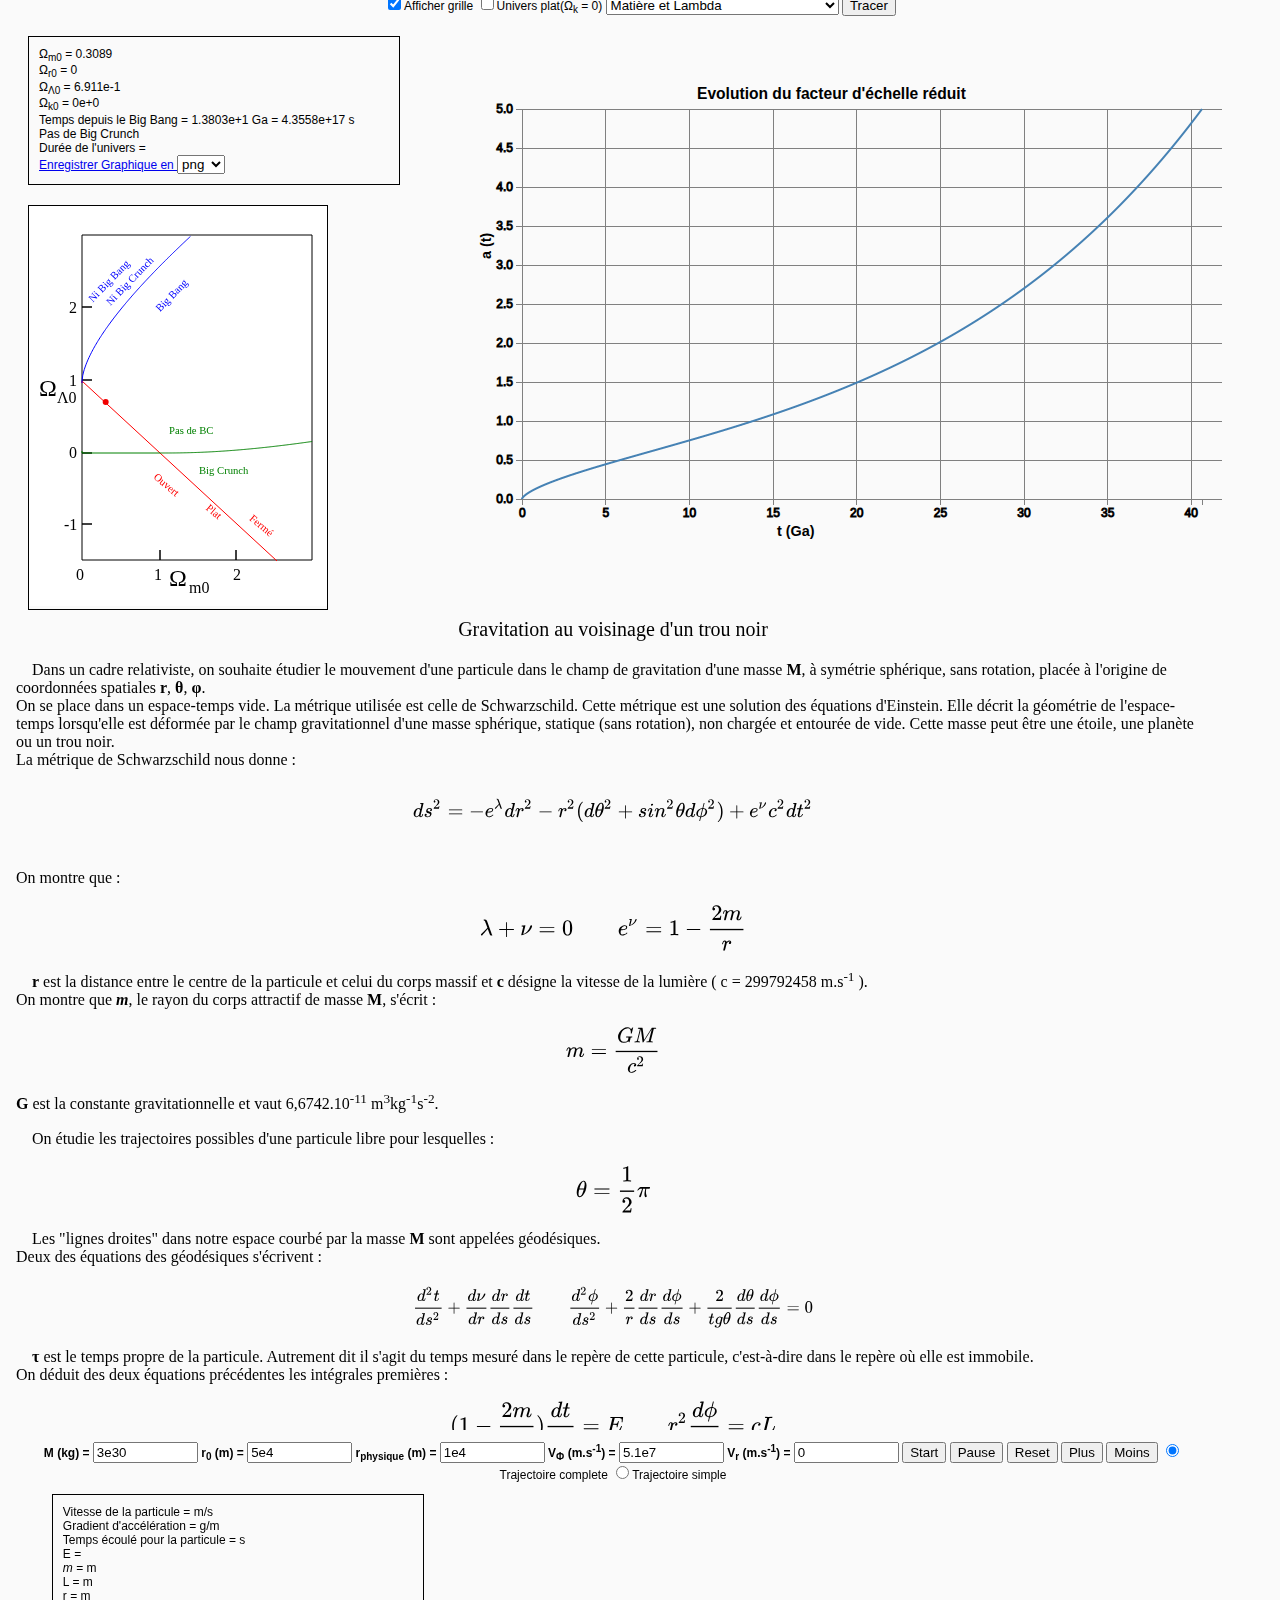
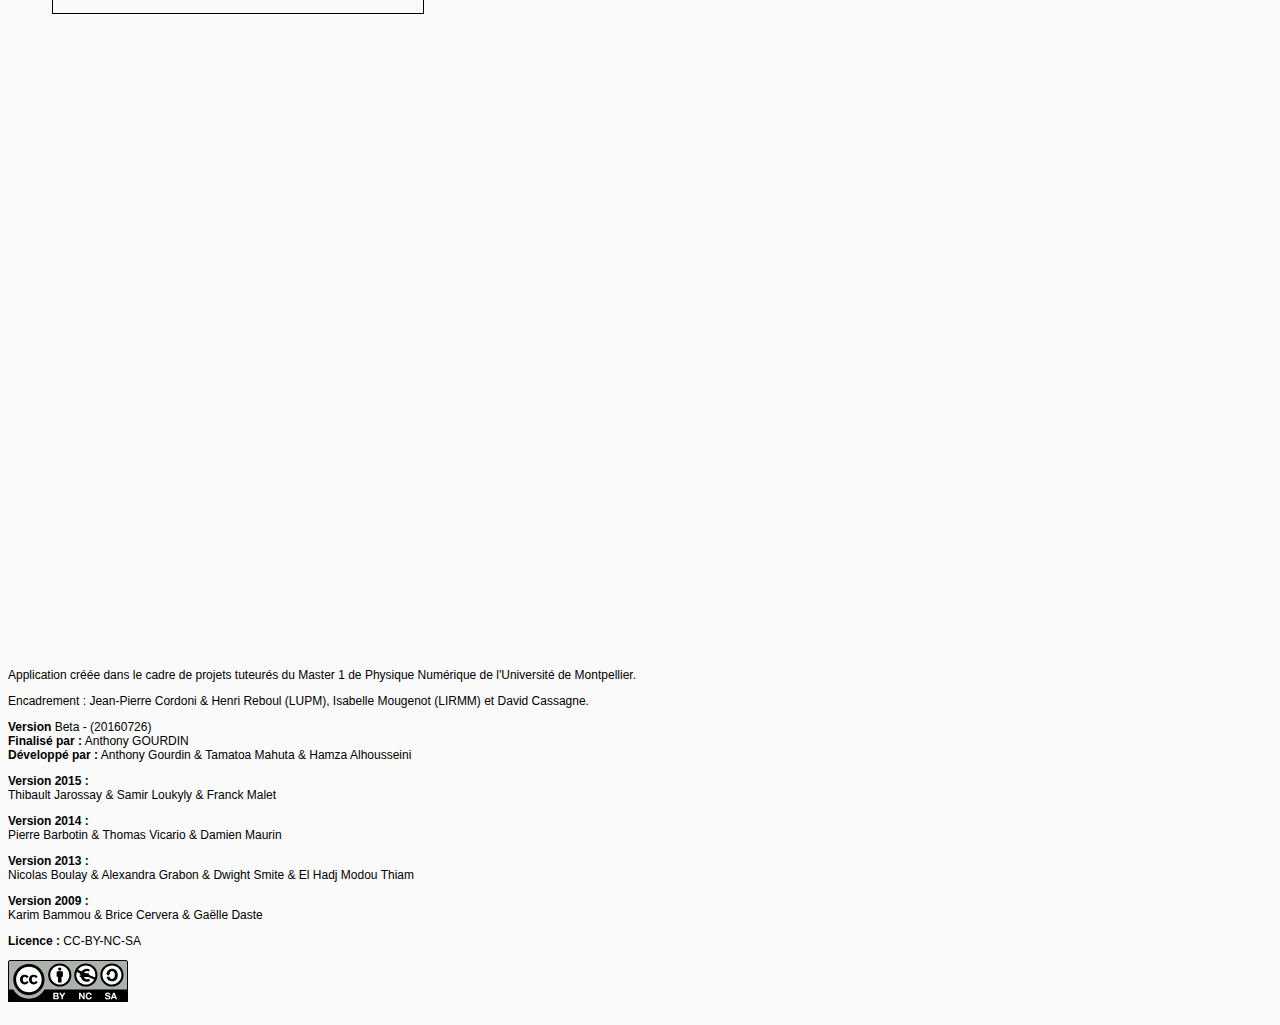
==== commit 2e1715ce: "v0.9u" ====
--- a/index.html
+++ b/index.html
@@ -218,36 +218,36 @@
 								</div>
 								
 								<div id="tabs-4">
-									<p>Cosmograve est une application à but pédagogique créée dans le cadre de projets tuteurés de 1er année du Master de Physique Numérique de l'Université de Montpellier.</p>
-									<p>Encadré par Jean-Pierre Cordoni, Isabelle Mougenot, Henri Reboul et David Cassagne.</p>
-									
-									<p><strong>Version 2016 :</strong> Beta - 0.9t (20160713)<br />
+									<p>Application créée dans le cadre de projets tuteurés du Master 1 de Physique Numérique de l'Université de Montpellier.</p>
+									<p>Encadrement : Jean-Pierre Cordoni & Henri Reboul (LUPM), Isabelle Mougenot (LIRMM) et David Cassagne.</p>
+									
+									<p><strong>Version </strong> Beta - (20160726)<br />
 										<strong>Finalisé par :</strong> Anthony GOURDIN<br />
 										<strong>Développé par :</strong>  Anthony Gourdin
 										& Tamatoa Mahuta
 									& Hamza Alhousseini</p>
 									
 									<p><strong>Version 2015 :</strong><br />
-										<strong>Développé par :</strong>  Thibault Jarossay
+										  Thibault Jarossay
 										& Samir Loukyly
 										& Franck Malet
 									</p>
 									
 									<p><strong>Version 2014 :</strong><br />
-										<strong>Développé par :</strong> Pierre Barbotin
+										Pierre Barbotin
 										& Thomas Vicario
 										& Damien Maurin
 									</p>
 									
 									<p><strong>Version 2013 :</strong><br />
-										<strong>Développé par :</strong>  Nicolas Boulay
+										Nicolas Boulay
 										& Alexandra Grabon
 										& Dwight Smite
 										& El Hadj Modou Thiam
 									</p>
 									
 									<p><strong>Version 2009 :</strong><br />
-										<strong>Développé par :</strong>  Karim Bammou
+										Karim Bammou
 										& Brice Cervera
 										& Gaëlle Daste
 									</p>
@@ -268,7 +268,7 @@
 									Les paramètres cosmologiques:
 									<div>
 										<label for="T0_annexes">T<sub>0</sub> =</label>
-										<span id="T0_annexes" style="color:blue"></span> K
+										<span id="T0_annexes" style="color:blue"></span> K<span id="warning_temp"></span>
 									</div>
 									
 									<div>
@@ -326,7 +326,7 @@
 												document.getElementById("omegalambda0_annexes").value = document.getElementById('omegalambda0').value;
 												document.getElementById("resultat_omegak0_annexes").value = document.getElementById('resultat_omegak0').value;
 											}
-											
+											/*
 											$( "#z1" ).change(function() {
 												if(document.getElementById("z1").value > 5e6 && !(document.getElementById("liste").options[2].selected || document.getElementById("liste").options[1].selected)){
 													alert("La valeur maximale du décalage spectral z1 est de 5e6 sans radiation, elle a été redéfinie à 5e6.");
@@ -340,6 +340,7 @@
 													document.getElementById("z2").value = 5e6;
 												}
 											});
+											*/
 										</script>
 										<div id="plus"><button type="button" onclick="calcu()">Calcul</button> 
 										</div>
